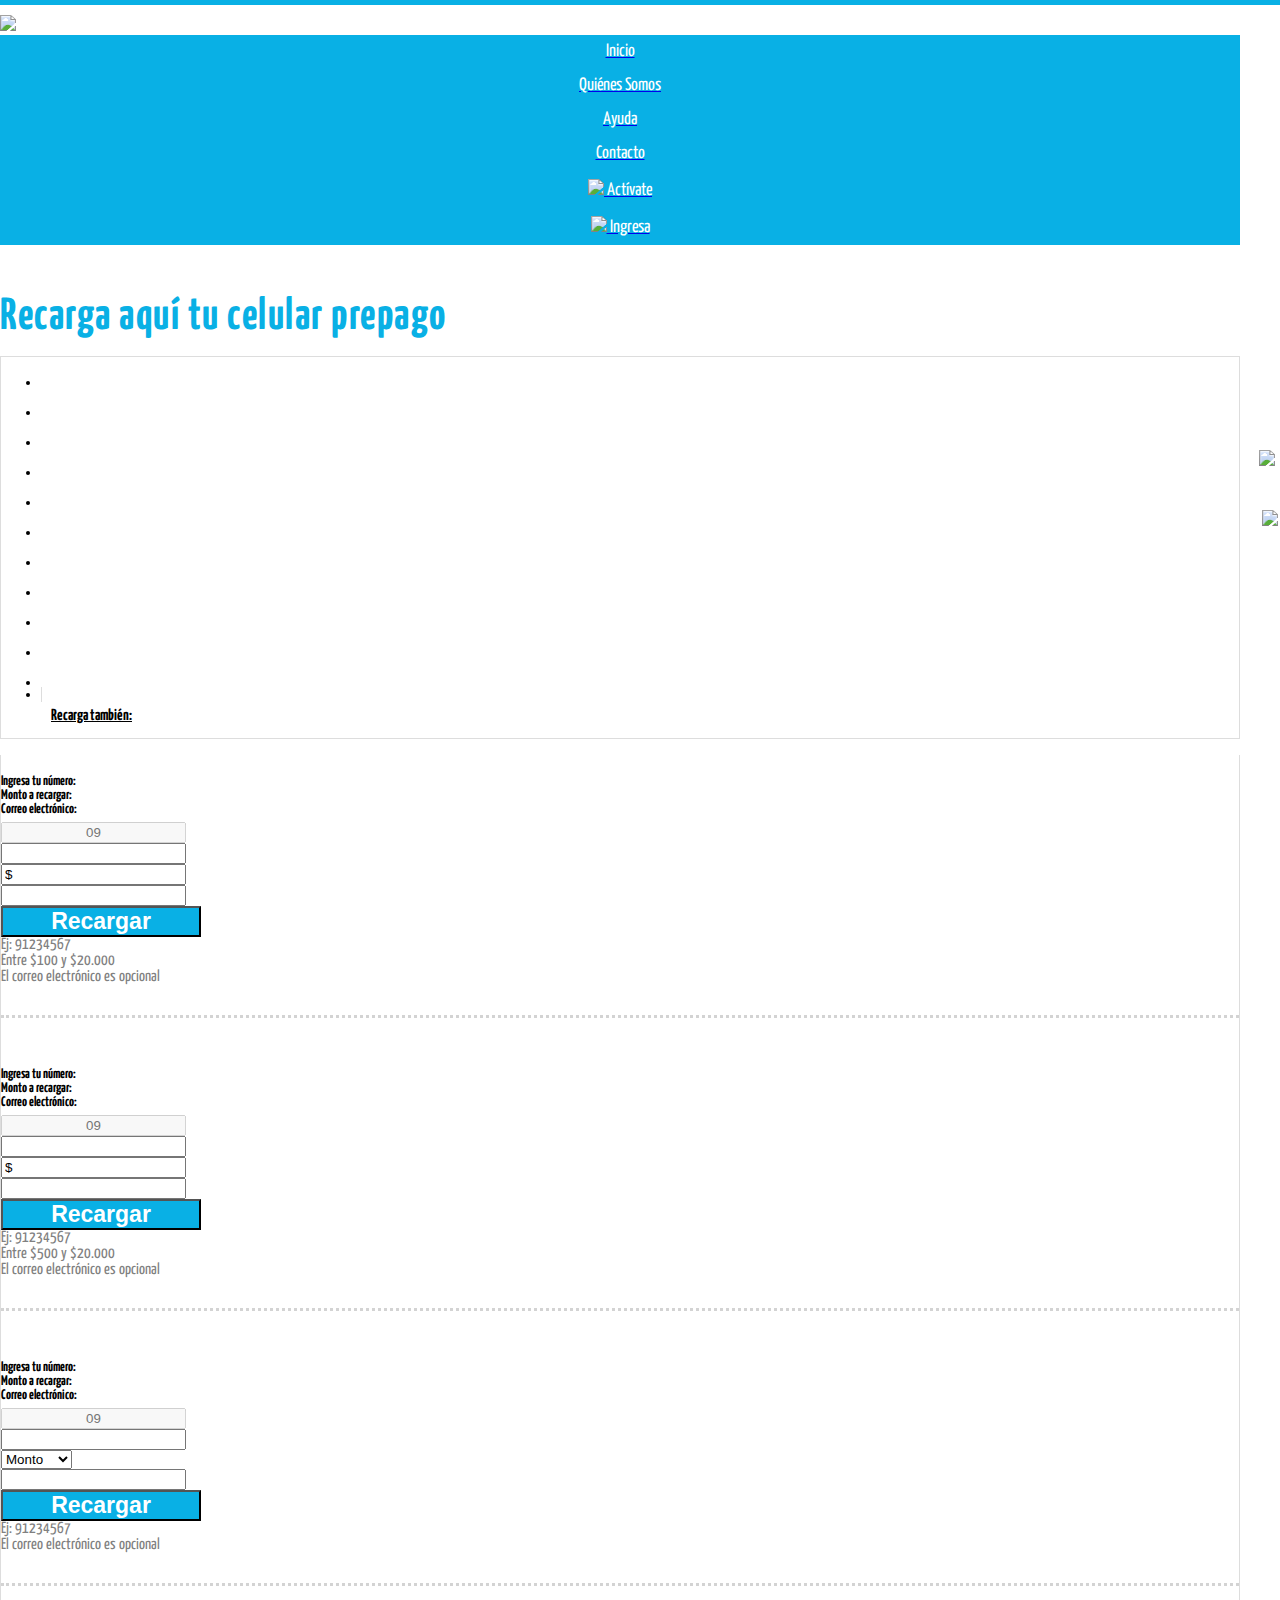
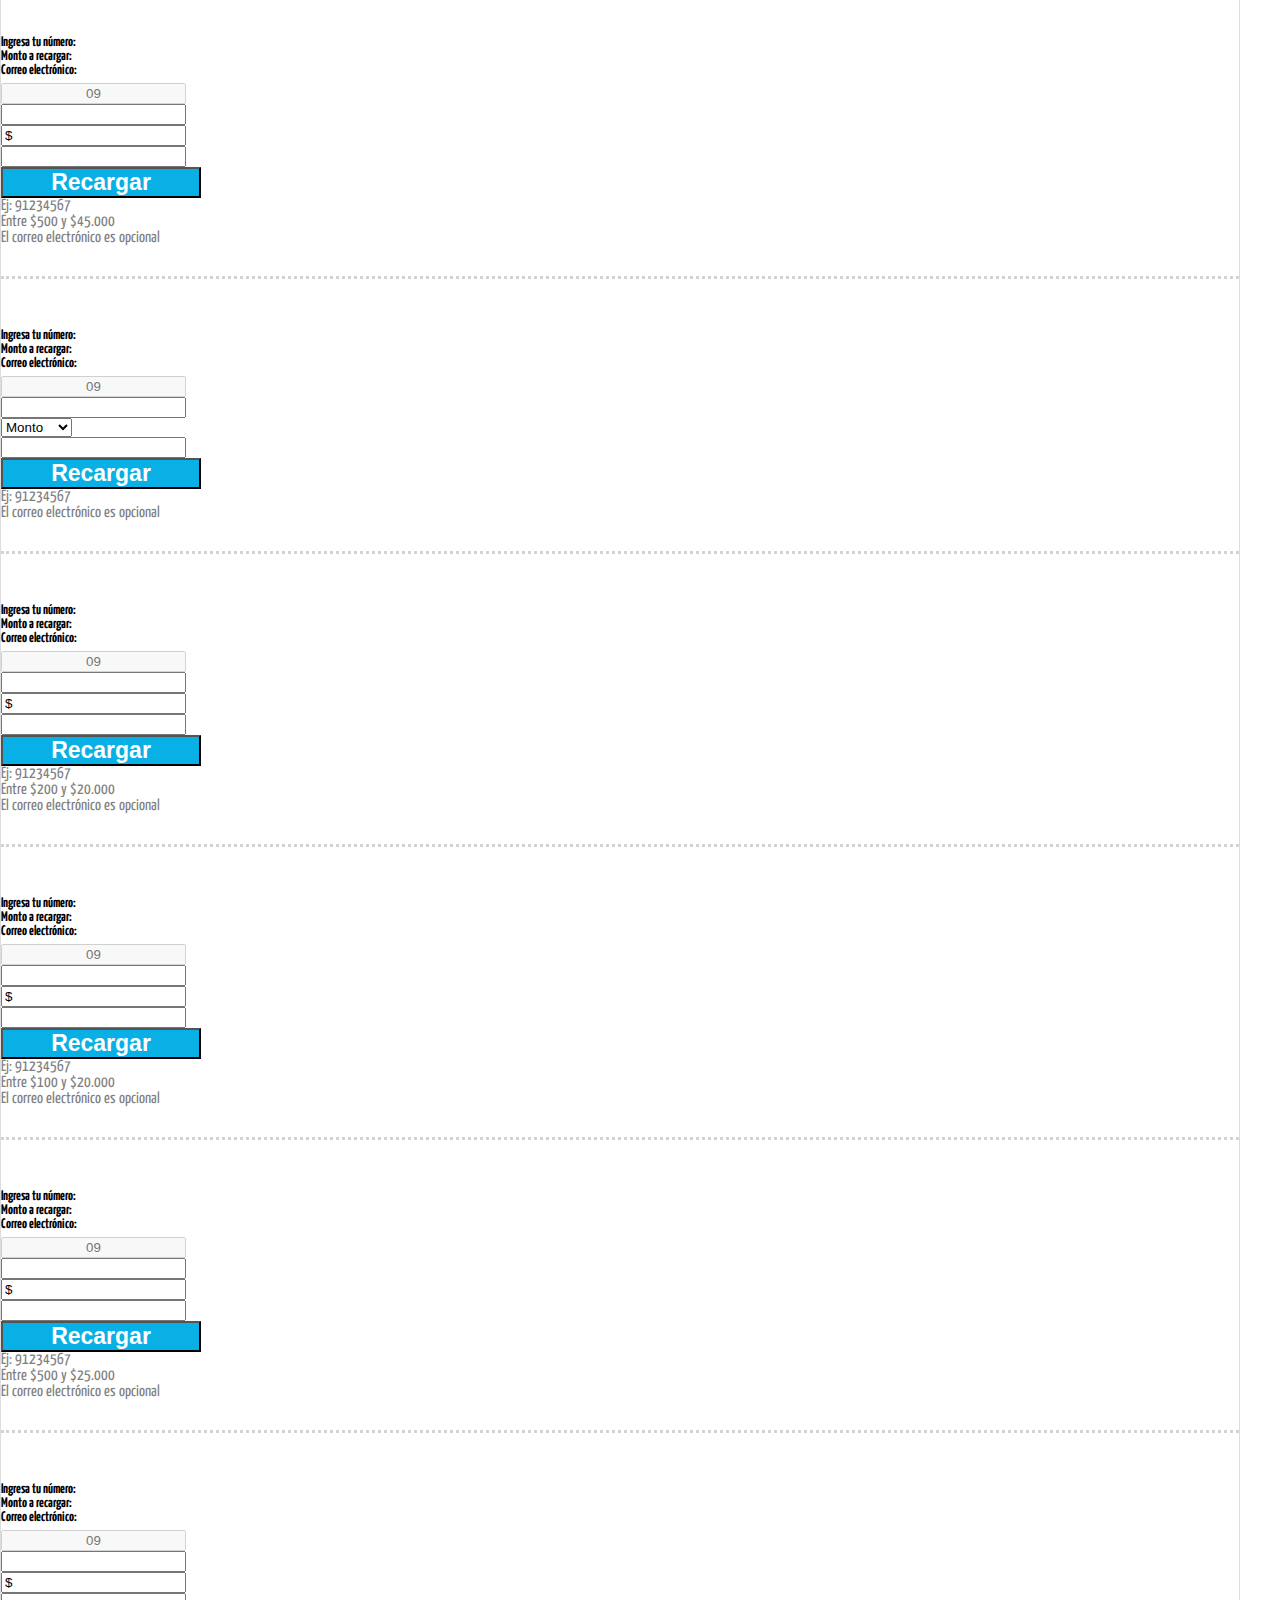
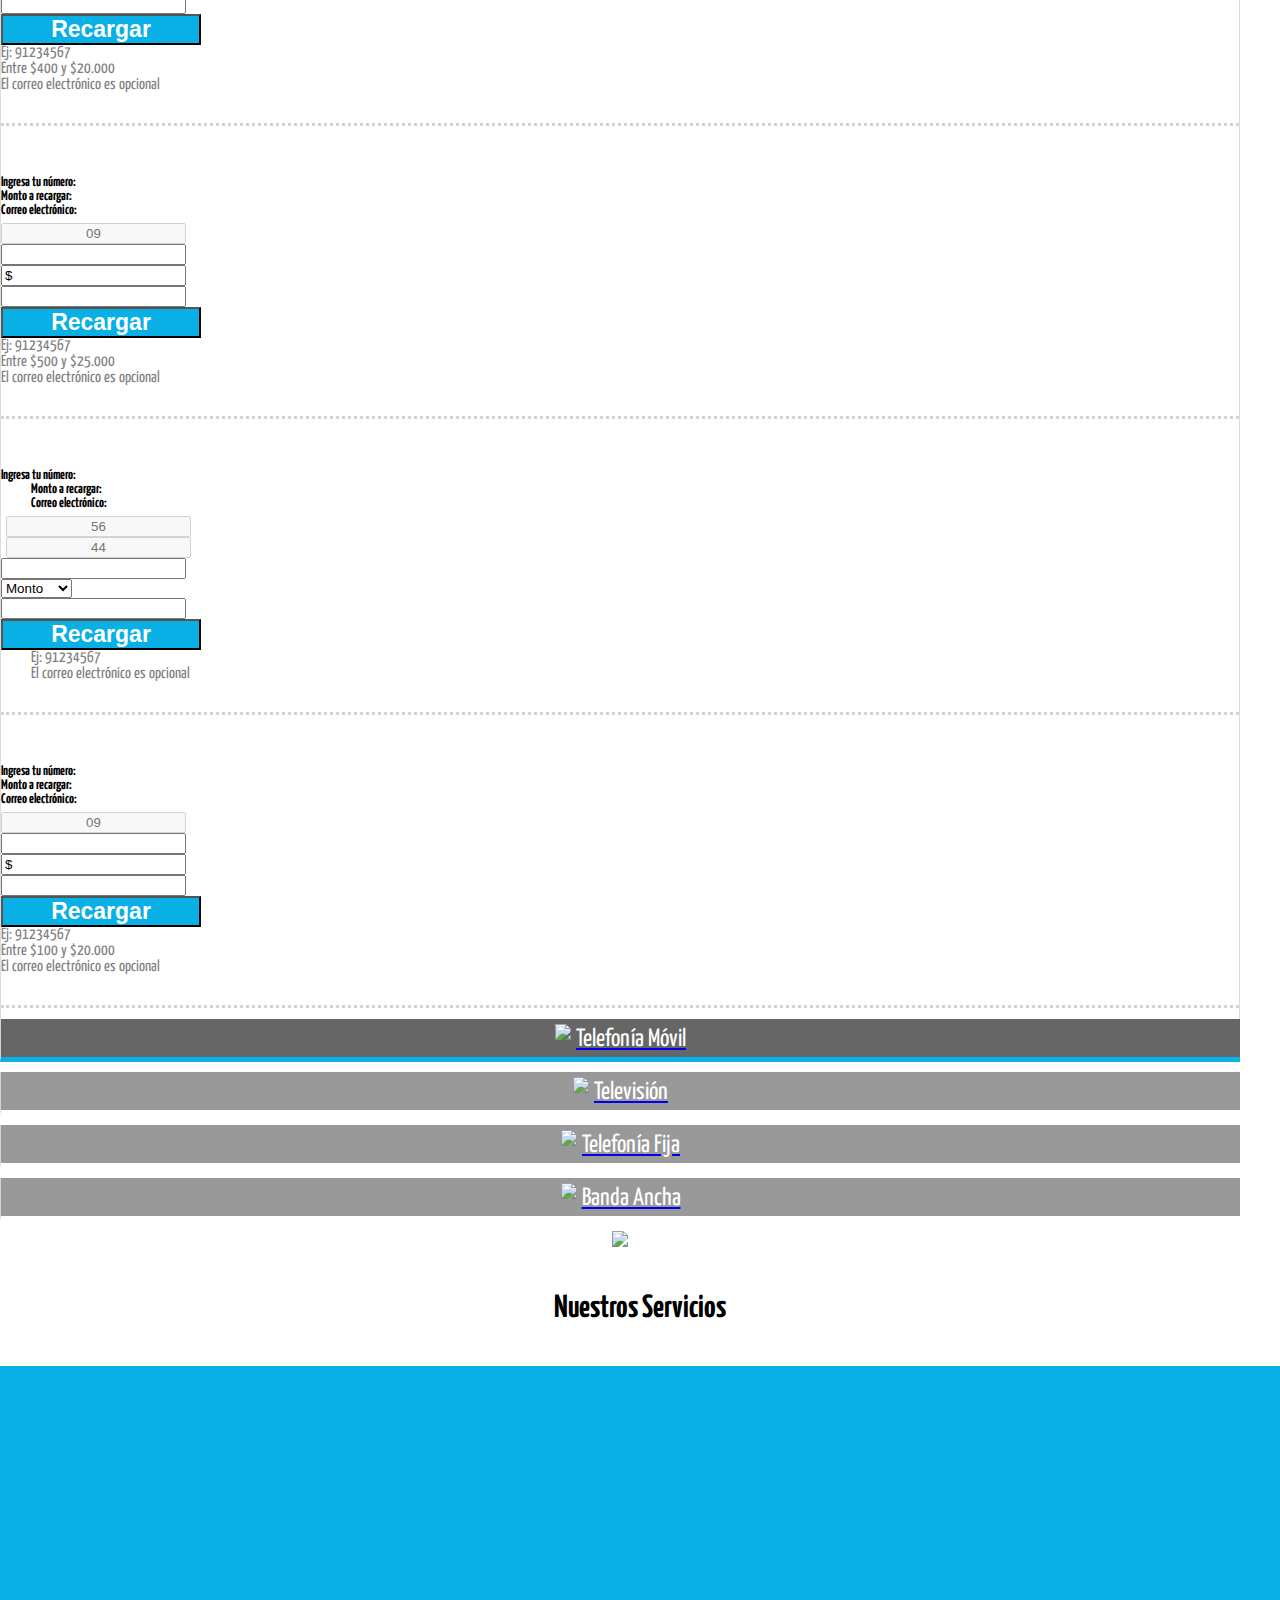
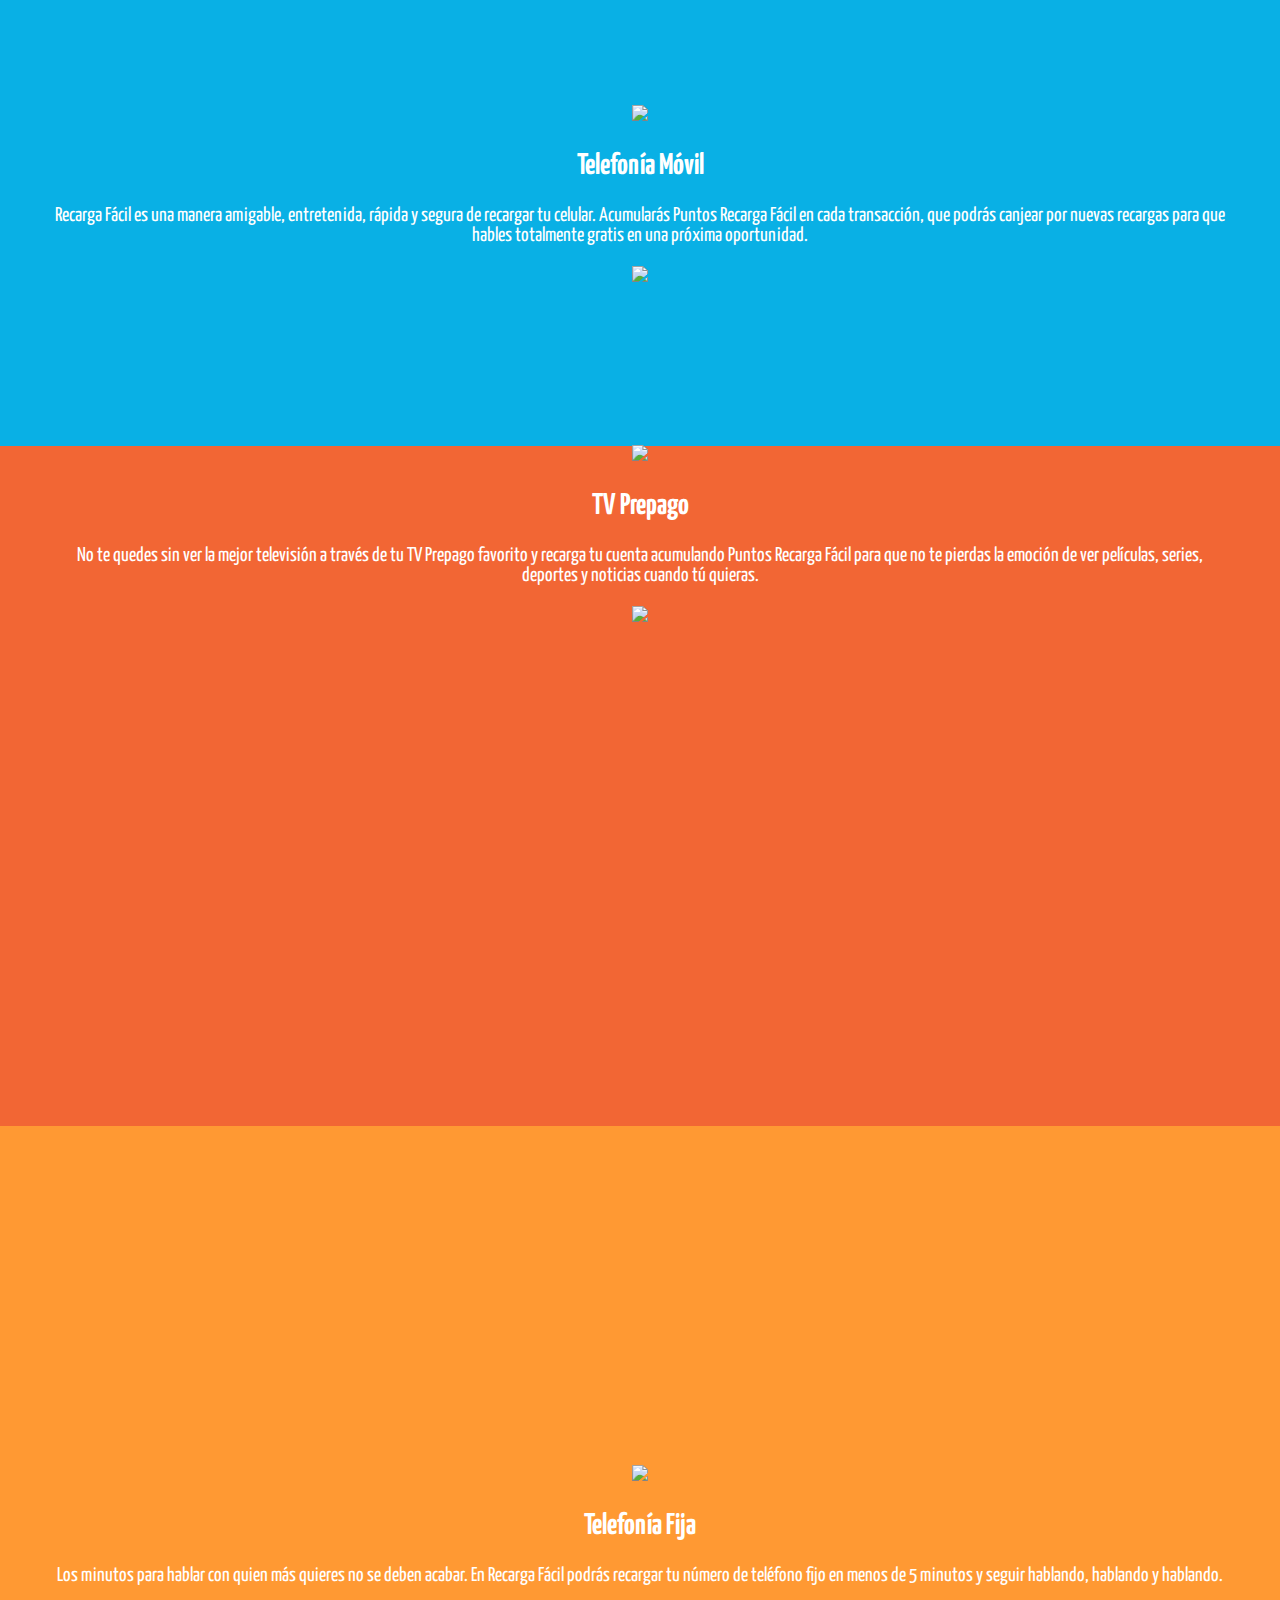
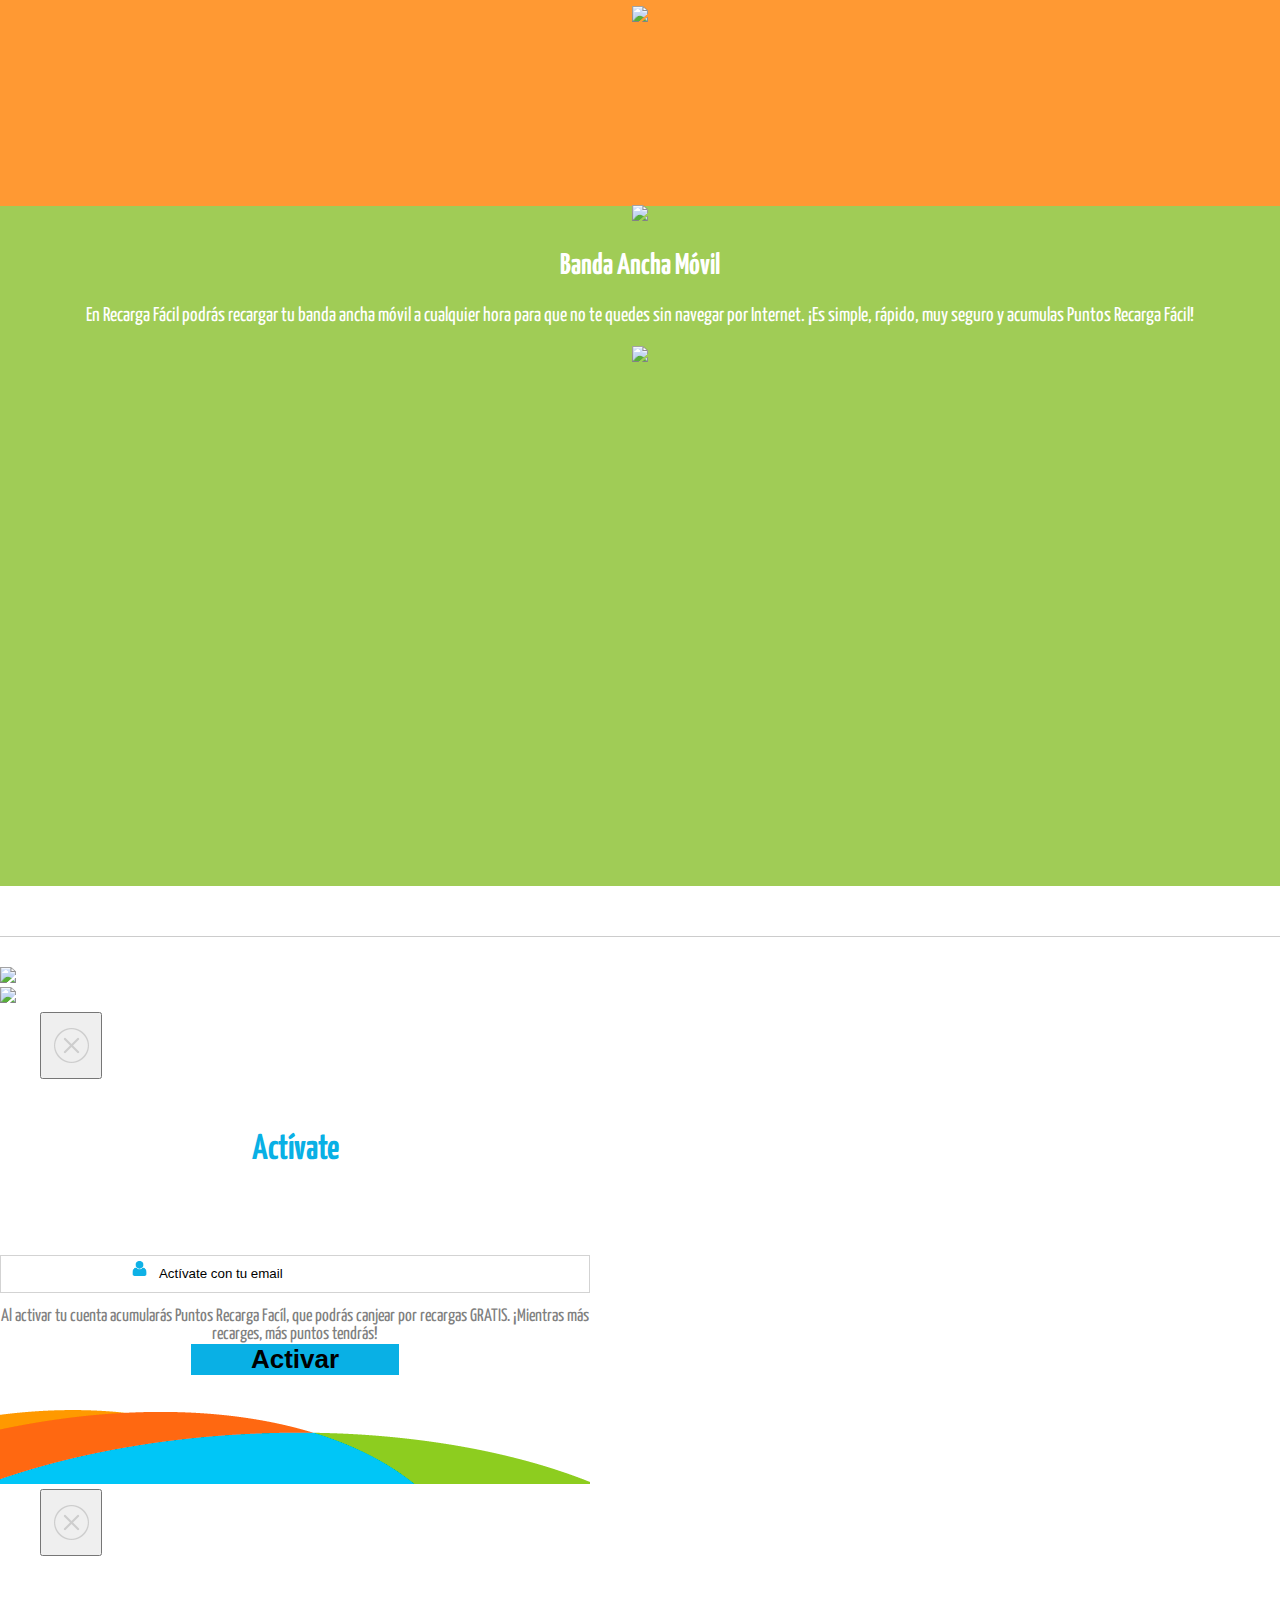
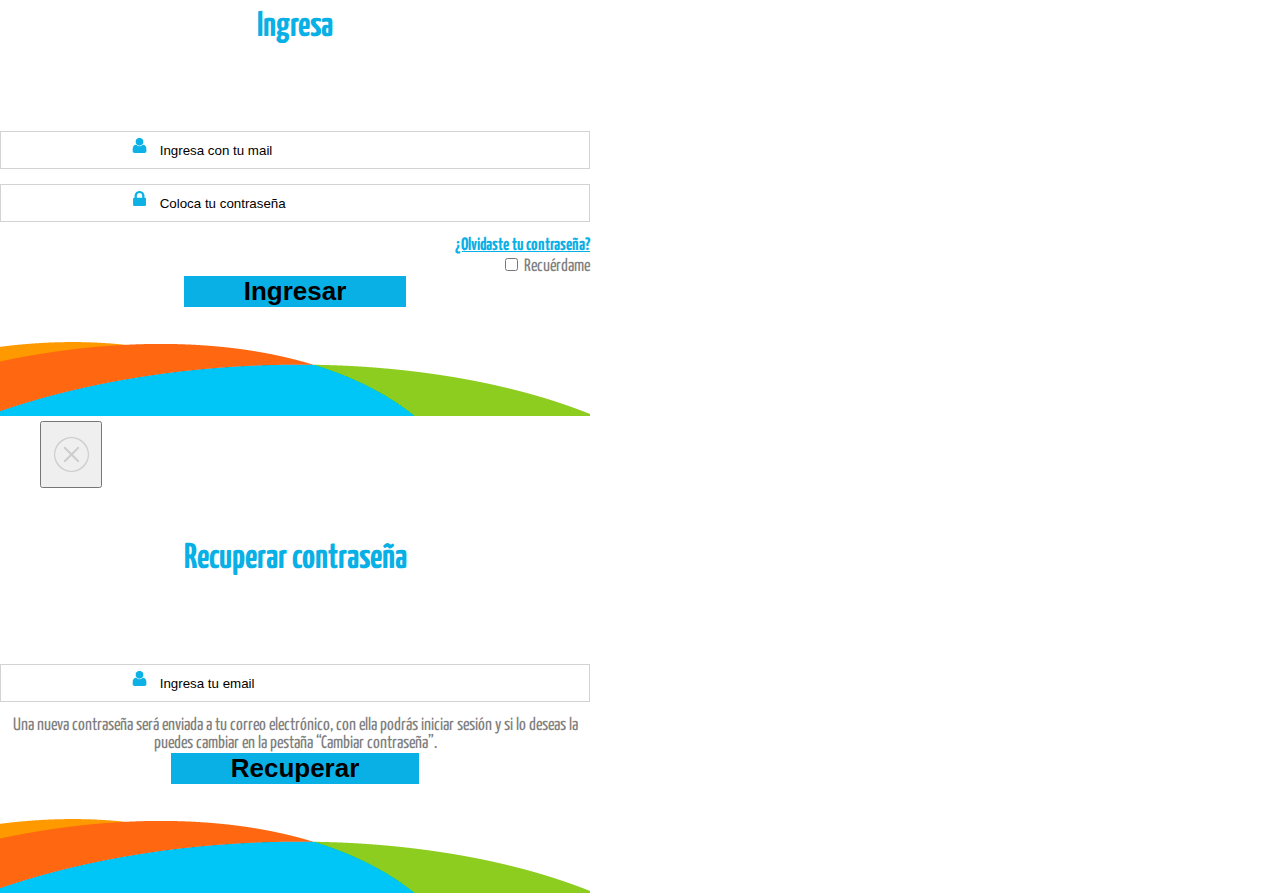
==== index.html @ 2d700281 "actualización sitio" ====
<!DOCTYPE html>
<html lang="en">
  <head>
    <meta charset="utf-8">
    <meta http-equiv="X-UA-Compatible" content="IE=edge">
    <!-- The above 3 meta tags *must* come first in the head; any other head content must come *after* these tags -->
    <title>Recarga facíl</title>
    <link rel="shortcut icon" href="favicon.ico">
     
    <!-- fuente --> 
    <link href='https://fonts.googleapis.com/css?family=Yanone+Kaffeesatz' rel='stylesheet' type='text/css'> 

    <!-- Bootstrap -->
    <link href="css/bootstrap.min.css" rel="stylesheet">
    <link href="css/estilo.css" rel="stylesheet">
    <link rel="stylesheet" href="js/bootstrap.min.js">
    <link href="/bootstrap/css/bootstrap.css" rel="stylesheet">
      <script type='text/javascript' src='/jquery/1.10.2/jquery.min.js'></script>
      <script type='text/javascript' src='/bootstrap/js/bootstrap.min.js'></script>
  
  </head>
  <body>
    <header>
    <!--  menu superior  -->
      <div class="barra_sup"></div>
        <div class="container">
        <div class="col-xs-3 img_central"><img src="imagenes/logo_header.png" width="250"></div>
        <div class="col-xs-3"></div>
        <div class="col-xs-6">
          <div class="row">
            <a href="#"><div class="col-xs-2 menu_sup">Inicio</div></a>
            <a href="#"><div class="col-xs-2 menu_sup">Quiénes Somos</div></a>
            <a href="#"><div class="col-xs-2 menu_sup">Ayuda</div></a>
            <a href="#"><div class="col-xs-2 menu_sup">Contacto</div></a>
            <a href="#myModal" data-toggle="modal" data-target="#myModal" ><div class="col-xs-2 menu_sup"><img src="imagenes/icono_activate.png" width="15"> Actívate</div></a>
            <a href="#mymodal2" data-toggle="modal" data-target="#myModal2" ><div class="col-xs-2 menu_sup"><img src="imagenes/icono_ingresa.png" width="15"> Ingresa</div></a>
          </div>
        </div>
      </div>


       
       <!--  Fin menu superior  -->

       <div class="container">
        <div class="col-xs-12 titulo1">
          Recarga aquí tu celular prepago
        </div>
      </div>
       
        <!-- menu compañias -->
       
        <div class="container">
        <div class="col-xs-12">
        <ul class="nav nav-tabs">
          <li class="active"><a href="#tab-1" class="primera" data-toggle="tab" aria-expanded="true"><div class="movistar"></div></a></li>
          <li><a href="#tab-2" data-toggle="tab"><div class="entel"></div></a></li>
          <li><a href="#tab-3" data-toggle="tab"><div class="claro"></div></a></li>
          <li><a href="#tab-4" data-toggle="tab"><div class="virgin"></div></a></li>
          <li><a href="#tab-5" data-toggle="tab"><div class="wow"></div></a></li>
          <li><a href="#tab-6" data-toggle="tab"><div class="falabella"></div></a></li>
          <li><a href="#tab-7" data-toggle="tab"><div class="vtr"></div></a></li>
          <li><a href="#tab-8" data-toggle="tab"><div class="colo"></div></a></li>
          <li><a href="#tab-9" data-toggle="tab"><div class="gtd"></div></a></li>
          <li><a href="#tab-10" data-toggle="tab"><div class="gtel"></div></a></li>
          <li><a href="#tab-11" class="ultima" data-toggle="tab"><div class="tip"></div></a></li>
          <li><a href="#tab-12" class="tambien" data-toggle="tab"><div class="directv">Recarga también: </div></a></li>
        </ul>
        
        <!-- contenidos compañias -->
          
            <div class="tab-content">
              <div class="tab-pane fade in active" id="tab-1">
                  <div class="row">
                    <div class="col-xs-1"></div>
                    <div class="col-xs-10">
                      <div class="row instruccion">
                        
                        <div class="col-xs-3">Ingresa tu número:</div>
                        <div class="col-xs-2">Monto a recargar:</div>
                        <div class="col-xs-3">Correo electrónico:</div>
                        <div class="col-xs-4"></div>
                      </div>
                      <div class="row formulario">
                       
                            <div class="col-xs-1">
                                <input class="form-control" id="disabledInput" type="text" placeholder="09" disabled>
                            </div>
                            <div class="col-xs-2">
                                <input type="text" class="form-control cel" placeholder="">
                            </div>
                            <div class="col-xs-2">
                                <input type="text" class="form-control monto_carga" value="$" placeholder="">
                            </div>
                            <div class="col-xs-4">
                                <input type="email" class="form-control mail" placeholder="">
                            </div>
                            <button type="submit" class="btn btn-recarga">Recargar</button>
                        
                      </div>
                      <div class="row instruccion_baja">
                        <div class="col-xs-1"></div>
                        <div class="col-xs-2">Ej: 91234567</div>
                        <div class="col-xs-2">Entre $100 y $20.000</div>
                        <div class="col-xs-3">El correo electrónico es opcional </div>
                        <div class="col-xs-4"></div>
                      </div>

                      <div id="includedContent"></div>

                    </div>
                    <div class="col-xs-1"></div>
                  </div>
              </div>
              <div class="tab-pane fade" id="tab-2">
                                  <div class="row">
                    <div class="col-xs-1"></div>
                    <div class="col-xs-10">
                      <div class="row instruccion">
                        
                        <div class="col-xs-3">Ingresa tu número:</div>
                        <div class="col-xs-2">Monto a recargar:</div>
                        <div class="col-xs-3">Correo electrónico:</div>
                        <div class="col-xs-4"></div>
                      </div>
                      <div class="row formulario">
                       
                            <div class="col-xs-1">
                                <input class="form-control" id="disabledInput" type="text" placeholder="09" disabled>
                            </div>
                            <div class="col-xs-2">
                                <input type="text" class="form-control cel" placeholder="">
                            </div>
                            <div class="col-xs-2">
                                <input type="text" class="form-control monto_carga" value="$" placeholder="">
                            </div>
                            <div class="col-xs-4">
                                <input type="email" class="form-control mail" placeholder="">
                            </div>
                            <button type="submit" class="btn btn-recarga">Recargar</button>
                        
                      </div>
                      <div class="row instruccion_baja">
                        <div class="col-xs-1"></div>
                        <div class="col-xs-2">Ej: 91234567</div>
                        <div class="col-xs-2">Entre $500 y $20.000</div>
                        <div class="col-xs-3">El correo electrónico es opcional </div>
                        <div class="col-xs-4"></div>
                      </div>

                      <div id="includedContent2"></div>
                      
                    </div>
                    <div class="col-xs-1"></div>
                  </div>
              </div>
              <div class="tab-pane fade" id="tab-3">
                                  <div class="row">
                    <div class="col-xs-1"></div>
                    <div class="col-xs-10">
                      <div class="row instruccion">
                        
                        <div class="col-xs-3">Ingresa tu número:</div>
                        <div class="col-xs-2">Monto a recargar:</div>
                        <div class="col-xs-3">Correo electrónico:</div>
                        <div class="col-xs-4"></div>
                      </div>
                      <div class="row formulario">
                       
                            <div class="col-xs-1">
                                <input class="form-control" id="disabledInput" type="text" placeholder="09" disabled>
                            </div>
                            <div class="col-xs-2">
                                <input type="text" class="form-control cel" placeholder="">
                            </div>
                            <div class="col-xs-2">
                                <select type="text" class="form-control monto_carga">
                                <option>Monto</option>
                                <option>$750</option>
                                <option>$1.000</option>
                                <option>$2.000</option>
                                <option>$2.500</option>
                                <option>$3.600</option>
                                <option>$5.000</option>
                                <option>$10.000</option>
                                <option>$15.000</option>
                                <option>$25.000</option>
                                </select>
                            </div>
                            <div class="col-xs-4">
                                <input type="email" class="form-control mail" placeholder="">
                            </div>
                            <button type="submit" class="btn btn-recarga">Recargar</button>
                        
                      </div>
                      <div class="row instruccion_baja">
                        <div class="col-xs-1"></div>
                        <div class="col-xs-2">Ej: 91234567</div>
                        <div class="col-xs-2"></div>
                        <div class="col-xs-3">El correo electrónico es opcional </div>
                        <div class="col-xs-4"></div>
                      </div>

                      <div id="includedContent3"></div>
                      
                    </div>
                    <div class="col-xs-1"></div>
                  </div>
              </div>
              <div class="tab-pane fade" id="tab-4">                  <div class="row">
                    <div class="col-xs-1"></div>
                    <div class="col-xs-10">
                      <div class="row instruccion">
                        
                        <div class="col-xs-3">Ingresa tu número:</div>
                        <div class="col-xs-2">Monto a recargar:</div>
                        <div class="col-xs-3">Correo electrónico:</div>
                        <div class="col-xs-4"></div>
                      </div>
                      <div class="row formulario">
                       
                            <div class="col-xs-1">
                                <input class="form-control" id="disabledInput" type="text" placeholder="09" disabled>
                            </div>
                            <div class="col-xs-2">
                                <input type="text" class="form-control cel" placeholder="">
                            </div>
                            <div class="col-xs-2">
                                <input type="text" class="form-control monto_carga" value="$" placeholder="">
                            </div>
                            <div class="col-xs-4">
                                <input type="email" class="form-control mail" placeholder="">
                            </div>
                            <button type="submit" class="btn btn-recarga">Recargar</button>
                        
                      </div>
                      <div class="row instruccion_baja">
                        <div class="col-xs-1"></div>
                        <div class="col-xs-2">Ej: 91234567</div>
                        <div class="col-xs-2">Entre $500 y $45.000</div>
                        <div class="col-xs-3">El correo electrónico es opcional </div>
                        <div class="col-xs-4"></div>
                      </div>

                      <div id="includedContent4"></div>
                      
                    </div>
                    <div class="col-xs-1"></div>
                  </div></div>
              <div class="tab-pane fade" id="tab-5">
                                  <div class="row">
                    <div class="col-xs-1"></div>
                    <div class="col-xs-10">
                      <div class="row instruccion">
                        
                        <div class="col-xs-3">Ingresa tu número:</div>
                        <div class="col-xs-2">Monto a recargar:</div>
                        <div class="col-xs-3">Correo electrónico:</div>
                        <div class="col-xs-4"></div>
                      </div>
                      <div class="row formulario">
                       
                            <div class="col-xs-1">
                                <input class="form-control" id="disabledInput" type="text" placeholder="09" disabled>
                            </div>
                            <div class="col-xs-2">
                                <input type="text" class="form-control cel" placeholder="">
                            </div>
                            <div class="col-xs-2">
                                <select type="text" class="form-control monto_carga">
                                <option>Monto</option>
                                <option>$1.000</option>
                                <option>$3.000</option>
                                <option>$4.000</option>
                                <option>$5.000</option>
                                <option>$7.000</option>
                                <option>$10.000</option>
                                <option>$12.000</option>
                                <option>$15.000</option>
                                <option>$20.000</option>
                                <option>$25.000</option>
                                <option>$30.000</option>
                                </select>
                            </div>
                            <div class="col-xs-4">
                                <input type="email" class="form-control mail" placeholder="">
                            </div>
                            <button type="submit" class="btn btn-recarga">Recargar</button>
                        
                      </div>
                      <div class="row instruccion_baja">
                        <div class="col-xs-1"></div>
                        <div class="col-xs-2">Ej: 91234567</div>
                        <div class="col-xs-2"></div>
                        <div class="col-xs-3">El correo electrónico es opcional </div>
                        <div class="col-xs-4"></div>
                      </div>

                      <div id="includedContent5"></div>
                      
                    </div>
                    <div class="col-xs-1"></div>
                  </div>
              </div>
              <div class="tab-pane fade" id="tab-6">
                                  <div class="row">
                    <div class="col-xs-1"></div>
                    <div class="col-xs-10">
                      <div class="row instruccion">
                        
                        <div class="col-xs-3">Ingresa tu número:</div>
                        <div class="col-xs-2">Monto a recargar:</div>
                        <div class="col-xs-3">Correo electrónico:</div>
                        <div class="col-xs-4"></div>
                      </div>
                      <div class="row formulario">
                       
                            <div class="col-xs-1">
                                <input class="form-control" id="disabledInput" type="text" placeholder="09" disabled>
                            </div>
                            <div class="col-xs-2">
                                <input type="text" class="form-control cel" placeholder="">
                            </div>
                            <div class="col-xs-2">
                                <input type="text" class="form-control monto_carga" value="$" placeholder="">
                            </div>
                            <div class="col-xs-4">
                                <input type="email" class="form-control mail" placeholder="">
                            </div>
                            <button type="submit" class="btn btn-recarga">Recargar</button>
                        
                      </div>
                      <div class="row instruccion_baja">
                        <div class="col-xs-1"></div>
                        <div class="col-xs-2">Ej: 91234567</div>
                        <div class="col-xs-2">Entre $200 y $20.000</div>
                        <div class="col-xs-3">El correo electrónico es opcional </div>
                        <div class="col-xs-4"></div>
                      </div>

                      <div id="includedContent6"></div>
                      
                    </div>
                    <div class="col-xs-1"></div>
                  </div>
              </div>
              <div class="tab-pane fade" id="tab-7">                  <div class="row">
                    <div class="col-xs-1"></div>
                    <div class="col-xs-10">
                      <div class="row instruccion">
                        
                        <div class="col-xs-3">Ingresa tu número:</div>
                        <div class="col-xs-2">Monto a recargar:</div>
                        <div class="col-xs-3">Correo electrónico:</div>
                        <div class="col-xs-4"></div>
                      </div>
                      <div class="row formulario">
                       
                            <div class="col-xs-1">
                                <input class="form-control" id="disabledInput" type="text" placeholder="09" disabled>
                            </div>
                            <div class="col-xs-2">
                                <input type="text" class="form-control cel" placeholder="">
                            </div>
                            <div class="col-xs-2">
                                <input type="text" class="form-control monto_carga" value="$" placeholder="">
                            </div>
                            <div class="col-xs-4">
                                <input type="email" class="form-control mail" placeholder="">
                            </div>
                            <button type="submit" class="btn btn-recarga">Recargar</button>
                        
                      </div>
                      <div class="row instruccion_baja">
                        <div class="col-xs-1"></div>
                        <div class="col-xs-2">Ej: 91234567</div>
                        <div class="col-xs-2">Entre $100 y $20.000</div>
                        <div class="col-xs-3">El correo electrónico es opcional </div>
                        <div class="col-xs-4"></div>
                      </div>

                      <div id="includedContent7"></div>
                      
                    </div>
                    <div class="col-xs-1"></div>
                  </div>
                  </div>
              <div class="tab-pane fade" id="tab-8">
                                  <div class="row">
                    <div class="col-xs-1"></div>
                    <div class="col-xs-10">
                      <div class="row instruccion">
                        
                        <div class="col-xs-3">Ingresa tu número:</div>
                        <div class="col-xs-2">Monto a recargar:</div>
                        <div class="col-xs-3">Correo electrónico:</div>
                        <div class="col-xs-4"></div>
                      </div>
                      <div class="row formulario">
                       
                            <div class="col-xs-1">
                                <input class="form-control" id="disabledInput" type="text" placeholder="09" disabled>
                            </div>
                            <div class="col-xs-2">
                                <input type="text" class="form-control cel" placeholder="">
                            </div>
                            <div class="col-xs-2">
                                <input type="text" class="form-control monto_carga" value="$" placeholder="">
                            </div>
                            <div class="col-xs-4">
                                <input type="email" class="form-control mail" placeholder="">
                            </div>
                            <button type="submit" class="btn btn-recarga">Recargar</button>
                        
                      </div>
                      <div class="row instruccion_baja">
                        <div class="col-xs-1"></div>
                        <div class="col-xs-2">Ej: 91234567</div>
                        <div class="col-xs-2">Entre $500 y $25.000</div>
                        <div class="col-xs-3">El correo electrónico es opcional </div>
                        <div class="col-xs-4"></div>
                      </div>

                      <div id="includedContent8"></div>
                      
                    </div>
                    <div class="col-xs-1"></div>
                  </div>
              </div>
              <div class="tab-pane fade" id="tab-9">                  <div class="row">
                    <div class="col-xs-1"></div>
                    <div class="col-xs-10">
                      <div class="row instruccion">
                        
                        <div class="col-xs-3">Ingresa tu número:</div>
                        <div class="col-xs-2">Monto a recargar:</div>
                        <div class="col-xs-3">Correo electrónico:</div>
                        <div class="col-xs-4"></div>
                      </div>
                      <div class="row formulario">
                       
                            <div class="col-xs-1">
                                <input class="form-control" id="disabledInput" type="text" placeholder="09" disabled>
                            </div>
                            <div class="col-xs-2">
                                <input type="text" class="form-control cel" placeholder="">
                            </div>
                            <div class="col-xs-2">
                                <input type="text" class="form-control monto_carga" value="$" placeholder="">
                            </div>
                            <div class="col-xs-4">
                                <input type="email" class="form-control mail" placeholder="">
                            </div>
                            <button type="submit" class="btn btn-recarga">Recargar</button>
                        
                      </div>
                      <div class="row instruccion_baja">
                        <div class="col-xs-1"></div>
                        <div class="col-xs-2">Ej: 91234567</div>
                        <div class="col-xs-2">Entre $400 y $20.000</div>
                        <div class="col-xs-3">El correo electrónico es opcional </div>
                        <div class="col-xs-4"></div>
                      </div>

                      <div id="includedContent9"></div>
                      
                    </div>
                    <div class="col-xs-1"></div>
                  </div>
                  </div>
             <div class="tab-pane fade" id="tab-10">
                                 <div class="row">
                    <div class="col-xs-1"></div>
                    <div class="col-xs-10">
                      <div class="row instruccion">
                        
                        <div class="col-xs-3">Ingresa tu número:</div>
                        <div class="col-xs-2">Monto a recargar:</div>
                        <div class="col-xs-3">Correo electrónico:</div>
                        <div class="col-xs-4"></div>
                      </div>
                      <div class="row formulario">
                       
                            <div class="col-xs-1">
                                <input class="form-control" id="disabledInput" type="text" placeholder="09" disabled>
                            </div>
                            <div class="col-xs-2">
                                <input type="text" class="form-control cel" placeholder="">
                            </div>
                            <div class="col-xs-2">
                                <input type="text" class="form-control monto_carga" value="$" placeholder="">
                            </div>
                            <div class="col-xs-4">
                                <input type="email" class="form-control mail" placeholder="">
                            </div>
                            <button type="submit" class="btn btn-recarga">Recargar</button>
                        
                      </div>
                      <div class="row instruccion_baja">
                        <div class="col-xs-1"></div>
                        <div class="col-xs-2">Ej: 91234567</div>
                        <div class="col-xs-2">Entre $500 y $25.000</div>
                        <div class="col-xs-3">El correo electrónico es opcional </div>
                        <div class="col-xs-4"></div>
                      </div>

                      <div id="includedContent10"></div>
                      
                    </div>
                    <div class="col-xs-1"></div>
                  </div>
             </div>
             <div class="tab-pane fade" id="tab-11">
                                 <div class="row">
                    <div class="col-xs-1"></div>
                    <div class="col-xs-10">
                      <div class="row instruccion">
                        
                        <div class="col-xs-3 sin_padding">Ingresa tu número:</div>
                        <div class="col-xs-2 pad_extrta">Monto a recargar:</div>
                        <div class="col-xs-3 pad_extrta">Correo electrónico:</div>
                        <div class="col-xs-4"></div>
                      </div>
                      <div class="row formulario">
                       
                            <div class="col-xs-1 pequeno1">
                                <input class="form-control" id="disabledInput" type="text" placeholder="56" disabled>
                            </div>
                            <div class="col-xs-1 pequeno1">
                                <input class="form-control" id="disabledInput" type="text" placeholder="44" disabled>
                            </div>
                            <div class="col-xs-2">
                                <input type="text" class="form-control cel" placeholder="">
                            </div>
                            <div class="col-xs-2">
                                <select type="text" class="form-control monto_carga">
                                <option>Monto</option>
                                <option>$1.000</option>
                                <option>$2.000</option>
                                <option>$3.000</option>
                                <option>$4.000</option>
                                <option>$5.000</option>
                                <option>$6.000</option>
                                <option>$7.000</option>
                                <option>$8.000</option>
                                <option>$9.000</option>
                                <option>$10.000</option>
                                </select>
                            </div>
                            <div class="col-xs-4">
                                <input type="email" class="form-control mail" placeholder="">
                            </div>
                            <button type="submit" class="btn btn-recarga">Recargar</button>
                        
                      </div>
                      <div class="row instruccion_baja">
                        <div class="col-xs-1"></div>
                        <div class="col-xs-2 pad_extrta">Ej: 91234567</div>
                        <div class="col-xs-2"></div>
                        <div class="col-xs-3 pad_extrta">El correo electrónico es opcional </div>
                        <div class="col-xs-4"></div>
                      </div>

                      <div id="includedContent11"></div>
                      
                    </div>
                    <div class="col-xs-1"></div>
                  </div>
             </div>
             <div class="tab-pane fade" id="tab-12">
                                 <div class="row">
                    <div class="col-xs-1"></div>
                    <div class="col-xs-10">
                      <div class="row instruccion">
                        
                        <div class="col-xs-3">Ingresa tu número:</div>
                        <div class="col-xs-2">Monto a recargar:</div>
                        <div class="col-xs-3">Correo electrónico:</div>
                        <div class="col-xs-4"></div>
                      </div>
                      <div class="row formulario">
                       
                            <div class="col-xs-1">
                                <input class="form-control" id="disabledInput" type="text" placeholder="09" disabled>
                            </div>
                            <div class="col-xs-2">
                                <input type="text" class="form-control cel" placeholder="">
                            </div>
                            <div class="col-xs-2">
                                <input type="text" class="form-control monto_carga" value="$" placeholder="">
                            </div>
                            <div class="col-xs-4">
                                <input type="email" class="form-control mail" placeholder="">
                            </div>
                            <button type="submit" class="btn btn-recarga">Recargar</button>
                        
                      </div>
                      <div class="row instruccion_baja">
                        <div class="col-xs-1"></div>
                        <div class="col-xs-2">Ej: 91234567</div>
                        <div class="col-xs-2">Entre $100 y $20.000</div>
                        <div class="col-xs-3">El correo electrónico es opcional </div>
                        <div class="col-xs-4"></div>
                      </div>

                      <div id="includedContent12"></div>
                      
                    </div>
                    <div class="col-xs-1"></div>
                  </div>
             </div>
           </div>
        </div>
      </div>
      
    </header>


<a class='flotante twitter' href='#' ><img src="imagenes/logo_twitter.png" height="13"></a>
<a class='flotante facebook' href='#' ><img src="imagenes/logo_face.png" height="20"></a>

<!-- boton compañias -->

<div class="container compa">
  <a href="#"><div class="col-xs-3 btn_serv hover"><img src="imagenes/icono_celular.png" height="30">Telefonía Móvil</div></a>
  <a href="#"><div class="col-xs-3 btn_serv"><img src="imagenes/icono_tv.png" height="30">Televisión</div></a>
  <a href="#"><div class="col-xs-3 btn_serv"><img src="imagenes/icono_telefono.png" height="30">Telefonía Fija</div></a>
  <a href="#"><div class="col-xs-3 btn_serv"><img src="imagenes/icono_banda_acha.png" height="30">Banda Ancha</div></a>
</div>



    <div class="container">
      <div class="col-xs-12 tit_servicios"><img src="imagenes/iconos_medios_pago.png"></div>
    </div>
    <div class="container centrar">
      <div class="col-xs-12 tit_servicios"><h1>Nuestros Servicios</h1></div>
    </div>

<!--servicios-->
    
    <div class="row servicios">
      <div class="col-xs-1 movil cuadrado"></div>
      <div class="col-xs-5 movil cuadrado">
        <img class="img_sube" src="imagenes/burbuja_movil.png">
        <br><h2>Telefonía Móvil</h2><p>Recarga Fácil es una manera amigable, entretenida, rápida y segura de recargar tu celular. Acumularás Puntos Recarga Fácil en cada transacción, que podrás canjear por nuevas recargas para que hables totalmente gratis en una próxima oportunidad.</p>
        <img src="imagenes/iconos_telefonia-movil.png">
      </div>
      <div class="col-xs-5 prepago cuadrado"><img class="img_sube" src="imagenes/burbuja_tv.png"><br><h2>TV Prepago</h2><p>No te quedes sin ver la mejor televisión a través de tu TV Prepago favorito y recarga tu cuenta acumulando Puntos Recarga Fácil para que no te pierdas la emoción de ver películas, series, deportes y noticias 
      cuando tú quieras.</p>
        <img src="imagenes/iconos_tv-prepago.png">
      </div>
      <div class="col-xs-1 prepago cuadrado"></div>
    </div>

    <div class="row servicios">
      <div class="col-xs-1 fija cuadrado"></div>
      <div class="col-xs-5 fija cuadrado"><img class="img_sube" src="imagenes/burbuja_telefonia-fija.png"><br><h2>Telefonía Fija</h2><p>Los minutos para hablar con quien más quieres no se deben acabar. En Recarga Fácil podrás recargar tu número de teléfono fijo en menos de 5 minutos y seguir hablando, hablando y hablando.</p>
       <img src="imagenes/iconos_telefonia-fija.png">
      </div>
      <div class="col-xs-5 ancha cuadrado"><img class="img_sube" src="imagenes/burbuja_banda-ancha.png"><br><h2>Banda Ancha Móvil</h2><p>En Recarga Fácil podrás recargar tu banda ancha móvil a cualquier hora para que no te quedes sin navegar por Internet. ¡Es simple, rápido, muy seguro y acumulas Puntos Recarga Fácil!</p>
        <img src="imagenes/iconos_banda_ancha.png">
      </div>
      <div class="col-xs-1 ancha cuadrado"></div>
    </div>

<!-- Fin servicios -->
    
    <footer>
      <div class="container">
        <div class="col-xs-3"><img src="imagenes/logo_footer.png"></div>
        <div class="col-xs-6"></div>
        <div class="col-xs-3"><img src="imagenes/logo_multicaja_footer.png"></div>
      </div>
    </footer>


<!-- Modal Actívate -->
      <div class="modal fade" id="myModal" tabindex="-1" role="dialog" aria-labelledby="myModalLabel">
        <div class="modal-dialog" role="document">
          <div class="modal-content">
            <div class="modal-header">
              <button type="button" class="close" data-dismiss="modal" aria-label="Close"><img src="imagenes/btn_cerrar.png"></button>
              <h4 class="modal-title" id="myModalLabel">Actívate</h4>
            </div>
            <div class="modal-body">
              <div class="act_mail">
                <div class="row">
                  <div class="col-xs-2"></div>
                  <div class="col-xs-8 sub_tit_mod"><img src="imagenes/icono_mail.png" height="15"><input type="text" name="activate" value=" Actívate con tu email" class="im_activa" ></div>
                  <div class="col-xs-2"></div>
                </div>
              </div>
              <div class="row">
                  <div class="col-xs-2"></div>
                  <div class="col-sm-8 contenido_mod">Al activar tu cuenta acumularás Puntos Recarga Facíl, que podrás canjear por recargas GRATIS. ¡Mientras más recarges, más puntos tendrás!</div>
                  <div class="col-xs-2"></div>
              </div>
            </div>
            <div class="modal-footer">
              <button type="button" class="btn btn-primary">Activar</button>
            </div>
          </div>
        </div>
      </div>

<!-- Modal Ingresa -->
      <div class="modal fade" id="myModal2" tabindex="-1" role="dialog" aria-labelledby="myModalLabel">
        <div class="modal-dialog" role="document">
          <div class="modal-content">
            <div class="modal-header">
              <button type="button" class="close" data-dismiss="modal" aria-label="Close"><img src="imagenes/btn_cerrar.png"></button>
              <h4 class="modal-title" id="myModalLabel">Ingresa</h4>
            </div>
            <div class="modal-body">
              <div class="act_mail">
                <div class="row">
                  <div class="col-xs-2"></div>
                  <div class="col-xs-8 sub_tit_mod"><img src="imagenes/icono_mail.png" height="15"><input type="text" name="activate" value=" Ingresa con tu mail" class="im_activa" ></div>
                  <div class="col-xs-2"></div>
                </div>
                <div class="row">
                  <div class="col-xs-2"></div>
                  <div class="col-xs-8 sub_tit_mod pass"><img src="imagenes/icono_candado.png" height="15"><input type="text" name="activate" value=" Coloca tu contraseña" class="im_activa" ></div>
                  <div class="col-xs-2"></div>
                </div>
                <div class="row">
                  <div class="col-xs-6"></div>
                  <div class="col-xs-4 lost_pass">
                    <div class="col-xs-12 lost_pass"><a href="#myModal3" data-toggle="modal" data-target="#myModal3" data-dismiss="modal" ><b>¿Olvidaste tu contraseña?</b></a></div>
                    <div class="col-xs-12 lost_pass"><label class="recuerdame"><input type="checkbox" value=""> Recuérdame</label></div>
                  </div>
                  <div class="col-xs-2"></div>
                </div>
              </div>
            </div>
            <div class="modal-footer">
              <button type="button" class="btn btn-primary">Ingresar</button>
            </div>
          </div>
        </div>
      </div>

<!-- Modal Recupera -->
      <div class="modal fade" id="myModal3" tabindex="-1" role="dialog" aria-labelledby="myModalLabel">
        <div class="modal-dialog" role="document">
          <div class="modal-content">
            <div class="modal-header">
              <button type="button" class="close" data-dismiss="modal" aria-label="Close"><img src="imagenes/btn_cerrar.png"></button>
              <h4 class="modal-title" id="myModalLabel">Recuperar contraseña</h4>
            </div>
            <div class="modal-body">
              <div class="act_mail">
                <div class="row">
                  <div class="col-xs-2"></div>
                  <div class="col-xs-8 sub_tit_mod"><img src="imagenes/icono_mail.png" height="15"><input type="text" name="activate" value=" Ingresa tu email" class="im_activa" ></div>
                  <div class="col-xs-2"></div>
                </div>
              </div>
              <div class="row">
                  <div class="col-xs-2"></div>
                  <div class="col-sm-8 contenido_mod">Una nueva contraseña será enviada a tu correo electrónico, con ella podrás iniciar sesión y si lo deseas la puedes cambiar en la pestaña “Cambiar contraseña”.</div>
                  <div class="col-xs-2"></div>
              </div>
            </div>
            <div class="modal-footer">
              <button type="button" class="btn btn-primary">Recuperar</button>
            </div>
          </div>
        </div>
      </div>


    <!-- JS -->
    <script src="js/bootstrap-select.js"></script>
    <script src="js/jquery.js"></script>
    <script src="https://ajax.googleapis.com/ajax/libs/jquery/1.11.3/jquery.min.js"></script>
    <script src="js/bootstrap.min.js"></script>
    <script>
        $(function () {
        $('[data-toggle="tooltip"]').tooltip()
        })
    </script>
    <script> 
      $(function(){
      $("#includedContent").load("canjea.html"); 
      });
    </script>
    <script> 
      $(function(){
      $("#includedContent2").load("canjea.html"); 
      });
    </script>
        <script> 
      $(function(){
      $("#includedContent3").load("canjea.html"); 
      });
    </script>
        <script> 
      $(function(){
      $("#includedContent4").load("canjea.html"); 
      });
    </script> 
        <script> 
      $(function(){
      $("#includedContent5").load("canjea.html"); 
      });
    </script> 
        <script> 
      $(function(){
      $("#includedContent6").load("canjea.html"); 
      });
    </script> 
        <script> 
      $(function(){
      $("#includedContent7").load("canjea.html"); 
      });
    </script> 
        <script> 
      $(function(){
      $("#includedContent8").load("canjea.html"); 
      });
    </script> 
        <script> 
      $(function(){
      $("#includedContent9").load("canjea.html"); 
      });
    </script> 
        <script> 
      $(function(){
      $("#includedContent10").load("canjea.html"); 
      });
    </script> 
        <script> 
      $(function(){
      $("#includedContent11").load("canjea.html"); 
      });
    </script> 
        <script> 
      $(function(){
      $("#includedContent12").load("canjea.html"); 
      });
    </script>
    <script>
      $('#myModal').on('shown.bs.modal', function () {
      $('#myInput').focus()
      })
    </script>
    <script>
      $('#myModal2').on('shown.bs.modal', function () {
      $('#myInput').focus()
      })
    </script>
    <script>
      $('#myModal3').on('shown.bs.modal', function () {
      $('#myInput').focus()
      })
    </script>

  </body>
</html>
---- css/estilo.css ----
body {
	margin: 0px auto;
	font-family: 'Yanone Kaffeesatz', sans-serif;
	min-width: 1240px;
}

footer {
	margin-top: 50px;
	border-top: 1px solid #cccccc;
	padding-top: 30px;
}

.container {
	 max-width: none !important;
	 width: 1240px;	
}

.centrar {

	margin: 0px auto;
}
.menu_celulares {
	padding: 0px 30px;
}

header {
	background-image: url("../imagenes/fondo_header1.png");
}
.img_central {
	margin-top: 10px;
	padding-left: 0px;
}
.barra_sup {
	height: 5px;
	background: #09B0E5;
}
.menu_sup {
	background-color: #09B0E5;
	color: white;
	font-size: 18px;
	text-align: center;
	text-decoration: none;
	padding: 8px 0px;
	vertical-align:text-bottom;
}

.menu_sup.activo {
	background-color: #508cb6;
}

a:hover .menu_sup {
	background-color: #508cb6;
}
.titulo1{
	color: #09B0E5;
	margin-top: 50px;
	font-weight: bold;
	font-size: 45px;
	letter-spacing: 1.5px;
}

.servicios {
	color: white;
	text-align: center;
	margin:0px;
	font-size: 20px;
}

.servicios p {
	padding: 0px 50px;
}

.sin_padding {
	padding: 0px;
}
 
.movil{
	background-color: #09B0E5;
}
.prepago{
	background-color: #f26634;

}
.fija{
	background-color: #ff9933;

}
.ancha{
	background-color: #a0cc56;
}

.img_sube {
	margin-top: -50px;
}

.cuadrado {
	height: 340px;
}

.tit_servicios{
	text-align: center;
	padding-bottom: 20px;
}

a .btn_serv {
	background: #999;
	padding: 5px 0px 5px 0px;
	text-align: center;
	color: white;
	font-size: 25px;
	margin-bottom: 10px;
	border-bottom: 5px solid white;
	border-left: 1px solid lightgray;
}

a:hover .btn_serv {
	background: #666;
	border-bottom: 5px solid #09B0E5;
}


.btn_serv.hover {
	background: #666;
	border-bottom: 5px solid #09B0E5;
}

.btn_serv img {
	padding: 0px 5px 6px 0px;	
}

.nav-tabs>li>a {
	border-radius: 0px;
	width: 90px;
	text-align: center;
}


.active a.tambien {
	background-color: red;
}

.nav-tabs li.active a.primera{
	border-left: 0px;

}

.nav-tabs li.active a.ultima{
	border-right: 0px;
}
.nav-tabs li a.primera{
	border-left: 0px;

}

.nav-tabs {
	border: 1px solid #ddd;
}

.nav-tabs>li.active>a, .nav-tabs>li.active>a:focus, .nav-tabs>li.active>a:hover {
	border-top: 0px;
	border-bottom: 3px solid white;
	margin-right: 0px;
}
.tab-content {
	background: white;
	border: 1px solid #ddd;
	border-top: 0px;
}

.tab-content.zona_puntos {
	min-height: 640px;	
}

.nav .nav-tabs .active {
	background: black;
}

.nav-tabs>li>a:hover{
	border-bottom: 0px;
}

.compa {
	margin-top: -20px;
}

.instruccion{
	padding: 20px 0 5px 0;
	font-weight: bold;
	font-size: 14px;
}

.form-control[disabled], fieldset[disabled] .form-control {
	text-align: center;
}

.btn-recarga {
	width: 200px;
	background-color: #09B0E5;
	color:white;
	font-size: 23px;
	font-weight: bold;
	padding: 0px;
}

.btn-recarga:hover {
	color: white;
	background: #508CB6;
}

.instruccion_baja {
	color: gray;
	padding-bottom: 30px;
	border-bottom: 3px lightgray dotted;
	margin-bottom: 30px;   
}

.pregunta_tol {
	text-align: center;
	padding: 0px;
}

.pregunta_tol button {
	border:0px;
	padding: 0px;
}

.pregunta_tol .btn-default:hover {
	background-color: white;
}
.tooltip-inner {
	background-color: #09B0E5;
	font-weight: normal;
	border: 3px solid white;
	-webkit-box-shadow: 0px 0px 15px 0px rgba(0,0,0,0.75);
	-moz-box-shadow: 0px 0px 15px 0px rgba(0,0,0,0.75);
	box-shadow: 0px 0px 15px 0px rgba(0,0,0,0.75);
	-webkit-border-radius: 0px;
	-moz-border-radius: 0px;
	border-radius: 0px;
}
.tooltip-arrow {
   display: none;
}

.canjeo {
	font-size: 18px;
	font-weight: bold;
	color: black;
	padding-right: 0px;
}

.canjeo img {
	padding: 0px 5px 5px 0px;
}

.ganas {
	font-size: 18px;
	font-weight: bold;
	color: black;
}

.ganas img {
	padding: 0px 5px 5px 0px;
}

.tipo_celeste {
	color:#09B0E5;
}

.ayuda_canje {
	font-weight: bold;
	padding-left: 20px;
	padding-bottom: 20px;
}

.font_gris {
	color: gray;
	font-weight: normal;
	padding-left: 10px;
}

.puntos {
	width: 35px;
	border: 0px;
	border-bottom: 1px solid #09B0E5;
}

.pequeno1 {
	padding: 0px 5px;
	width: 50px;
}

.pad_extrta {
	padding-left: 30px;
}

.movistar {
	background-image: url("../imagenes/logo_movistar_gris.png");
	height: 30px;
	background-repeat: no-repeat;
	background-size: 40px auto;
	background-position: center;
}

.active .movistar {
	background-image: url("../imagenes/movistar_color.png");
	height: 30px;
	background-repeat: no-repeat;
}

.entel {
	background-image: url("../imagenes/logo_entel_gris.png");
	height: 30px;
	background-repeat: no-repeat;
	background-size: 40px auto;
	background-position: center;
}

.active .entel {
	background-image: url("../imagenes/logo_entel_color.png");
	height: 30px;
	background-repeat: no-repeat;
}

.claro {
	background-image: url("../imagenes/logo_claro_gris.png");
	height: 30px;
	background-repeat: no-repeat;
	background-size: 40px auto;
	background-position: center;
}

.active .claro {
	background-image: url("../imagenes/logo_claro_color.png");
	height: 30px;
	background-repeat: no-repeat;
}

.virgin {
	background-image: url("../imagenes/logo_virgin_gris.png");
	height: 30px;
	background-repeat: no-repeat;
	background-size: 40px auto;
	background-position: center;
}

.active .virgin {
	background-image: url("../imagenes/logo_virgin_color.png");
	height: 30px;
	background-repeat: no-repeat;
}

.wow {
	background-image: url("../imagenes/logo_wow_gris.png");
	height: 30px;
	background-repeat: no-repeat;
	background-size: 40px auto;
	background-position: center;
}

.active .wow {
	background-image: url("../imagenes/logo_wow_color.png");
	height: 30px;
	background-repeat: no-repeat;
}

.falabella {
	background-image: url("../imagenes/logo_falabella_gris.png");
	height: 30px;
	background-repeat: no-repeat;
	background-size: 55px auto;
	background-position: center;
}

.active .falabella {
	background-image: url("../imagenes/logo_falabella_color.png");
	height: 30px;
	background-repeat: no-repeat;
}

.vtr {
	background-image: url("../imagenes/logo_vtr_gris.png");
	height: 30px;
	background-repeat: no-repeat;
	background-size: 35px auto;
	background-position: center;
}

.active .vtr {
	background-image: url("../imagenes/logo_vtr_color.png");
	height: 30px;
	background-repeat: no-repeat;
}

.colo {
	background-image: url("../imagenes/logo_colo_gris.png");
	height: 30px;
	background-repeat: no-repeat;
	background-size: 40px auto;
	background-position: center;
}

.active .colo {
	background-image: url("../imagenes/logo_colo_color.png");
	height: 30px;
	background-repeat: no-repeat;
}

.gtd {
	background-image: url("../imagenes/logo_gtd_gris.png");
	height: 30px;
	background-repeat: no-repeat;
	background-size: 40px auto;
	background-position: center;
}

.active .gtd {
	background-image: url("../imagenes/logo_gtd_color.png");
	height: 30px;
	background-repeat: no-repeat;
}

.gtel {
	background-image: url("../imagenes/logo_gtel_gris.png");
	height: 30px;
	background-repeat: no-repeat;
	background-size: 40px auto;
	background-position: center;
}

.active .gtel {
	background-image: url("../imagenes/logo_gtel_color.png");
	height: 30px;
	background-repeat: no-repeat;
}

.tip {
	background-image: url("../imagenes/logo_tip_gris.png");
	height: 30px;
	background-repeat: no-repeat;
	background-size: 40px auto;
	background-position: center;
}

.active .tip {
	background-image: url("../imagenes/logo_tip_color.png");
	height: 30px;
	background-repeat: no-repeat;
}

.directv {
	background-image: url("../imagenes/logo_directv_gris.png");
	height: 30px;
	background-repeat: no-repeat;
	background-size: 40px auto;
	background-position: right;
	padding-left: 10px;
	padding-top: 5px;
	text-align: left;
}

.active .directv {
	background-image: url("../imagenes/logo_directv_color.png");
	height: 30px;
	background-repeat: no-repeat;
}


.nav-tabs li a.tambien{
	width: 166px;
	text-align: center;
	font-weight: bold;
	color: black;
	border-right:0px; 
	border-left: 1px solid #ddd;	
	margin: 0px;
}

.flotante {
    	display:scroll;
        position:fixed;
        right:0px;
        z-index: 1000;
}

.flotante.facebook {
	background-image: url("../imagenes/fondo_face.png");
	height: 80px;
	bottom:370px;
	padding-top: 25px;
	padding-right: 5px;
	padding-left: 5px;
}

.flotante.twitter {
	background-image: url("../imagenes/fondo_tw.png");
	height: 80px;
	bottom:310px;
	padding-top: 28px;
	padding-right: 2px;
	padding-left: 2px;
}

a.flotante:hover{
	z-index:1001;
}

.modal-title {
	font-size: 36px;
	color: #09B0E5;
	text-align: center;
	font-weight: bold;
	padding: 5px 0px;
}

.modal-header .close {
	padding-top: 10px;
}

.close {
	font-size: 40px;
}

.modal-footer {
	text-align: center;
}

.modal-footer .btn.btn-primary {
	background-color: #09B0E5;
	font-size: 26px;
	padding: 0px 60px;
	font-weight: bold;
	border: 0px;
}

.contenido_mod {
	color: gray;
	font-size: 18px;
	text-align: center;
	padding: 0px 0px;
}

.sub_tit_mod {
	font-size: 18px;
	color: gray;
	border: 1px solid lightgray;
	padding: 2px 10px;
	margin-top: 30px;
	margin-bottom: 15px;
	text-align: center;

}

.sub_tit_mod.pass {
	margin-top: 0px;
}

.sub_tit_mod img {
	padding-right: 7px;
	padding-bottom: 2px;
}

.modal-footer {
	border-top: 0px;
	height: 140px;
	background-image: url(../imagenes/fondo_fut_mod.png);
	background-position: center bottom;
	background-repeat: no-repeat;
}

.modal-content {
	border-radius: 0px;
	width: 590px;
}

.modal-header {
	padding: 5px 0px;
	margin: 0px 40px;
}
.im_activa {
	border: 0px;
	width: 300px;
	height: 30px;
}
.lost_pass {
	text-align: right;
	padding: 0px;
	font-size: 18px;
	color: gray;
}

.lost_pass a {
	color: #09B0E5;
}

.recuerdame {
	font-weight: normal;
}


/**--zona de puntos--**/

header.zonapuntos {
	background-image: none;
}

.titulo1.zona_puntos {
	margin-bottom: 40px;
}

.nav.nav-tabs.zona_puntos li {
	width: 20%;
	background-color: white;
}

.nav.nav-tabs.zona_puntos li a {
	width: 100%;
	padding-bottom: 0px;
	text-align: center;
	border-right: 1px solid #ddd;
}

.nav.nav-tabs.zona_puntos li a:hover {
	background-color: white;
}

li.active .menu_zona {
	border-bottom: 4px solid #09B0E5;
	width: 80%;
	margin: auto;
	color: black;
}

li .menu_zona {
	border-bottom: 4px solid white;
	width: 80%;
	margin: auto;
	padding-left: 10px;
	font-size: 20px;
	color: #999;
}

li.active .menu_zona.mis_puntos {
	background-image: url(../imagenes/estrella_azul.png);
	background-repeat: no-repeat;
	background-position: 20% center;
}

.menu_zona.mis_puntos {
	background-image: url(../imagenes/estrella_gris.png);
	background-repeat: no-repeat;
	background-position: 20% center;
}

li.active .menu_zona.datos {
	background-image: url(../imagenes/lapiz_azul.png);
	background-repeat: no-repeat;
	background-position: 8% center;
}

.menu_zona.datos {
	background-image: url(../imagenes/lapiz_gris.png);
	background-repeat: no-repeat;
	background-position: 8% center;
}

li.active .menu_zona.contrasena {
	background-image: url(../imagenes/candado_azul.png);
	background-repeat: no-repeat;
	background-position: 4% center;
}

.menu_zona.contrasena {
	background-image: url(../imagenes/candado_gris.png);
	background-repeat: no-repeat;
	background-position: 4% center;
}


li.active .menu_zona.correo {
	background-image: url(../imagenes/persona_azul.png);
	background-repeat: no-repeat;
	background-position: 12% center;
}

.menu_zona.correo {
	background-image: url(../imagenes/persona_gris.png);
	background-repeat: no-repeat;
	background-position: 12% center;
}

li.active .menu_zona.webpay {
	background-image: url(../imagenes/tarjeta_azul.png);
	background-repeat: no-repeat;
	background-position: 6% center;
}

.menu_zona.webpay {
	background-image: url(../imagenes/tarjeta_gris.png);
	background-repeat: no-repeat;
	background-position: 6% center;
	background-size: 20px 17px;
}

.tit_zona {
	font-size: 22px;
	color: black;
	font-weight: bold;
	padding: 30px 0px 30px 100px;
}

.sub_tit_zona {
	font-size: 18px;
	color: black;
	font-weight: bold;
	padding: 0px 0px 10px 100px;
}
.puntos_mov {
	font-size: 55px;
	color: #999;
	text-align: center;
	line-height: 1;
}
.sub_puntos {
	text-align: center;
	color: black;
	font-size: 16px;
}

.face_puntos {
	text-align: center;
	padding-top: 10px;
}

.separacion_puntos {
	border-left: 2px dotted #ccc;
}

.puntos_mov.saldo {
	color: #09B0E5;
}

.sub_puntos.saldo {
	color: #09B0E5;
}
.botton.saldo {
	text-align: center;
}
.btn.azul_puntos {
	background-color: #09B0E5;
	color: white;
	margin: 0px auto;
	font-size: 20px;
	font-weight: bold;
	padding: 0px 10px;
	margin-bottom: 30px;
	margin-top: 10px;
}
.division_zona {
	border-top: 2px dotted #ccc;
	padding-bottom: 30px;
}

.sin_pad{
	padding: 0px;
}

.datepicker {
	background-position: 0%;
	-webkit-border-radius: 0px;
	-moz-border-radius: 0px;
	border-radius: 0px;
	border: 1px solid lightgray;
}

.datepicker.calendar{
	width: 150px;
	padding-left: 30px;
	background-image: url(../imagenes/calendaio_azul.png);
	background-repeat: no-repeat;
}

.calendario {
	font-size: 16px;	
}

.btn.azul_puntos.cajear {
	margin-top: 22px;
	padding-left: 30px;
	padding-right: 30px;
}

.sin_mov {
	text-align: center;
}
tr.tit_tab th {
	text-align: center;
	font-size: 16px;
	font-weight: normal;
	border-left: 1px solid lightgray;
}

.table.mov_puntos {
	border: 1px solid lightgray;
	margin-bottom: 80px;
}

.naranjo{
	color: #d36a2e;
	padding-top: 15px;
	padding-bottom: 20px;
}

.cuadro_texto {
	width: 170px;
	border: 1px solid lightgray;
	padding-left: 10px;
}
.seguridad {
	padding-top: 20px;
	font-size: 16px;
	color: gray;
}
.texto_azul{
	color: #09B0E5;
	padding-bottom: 60px;
}

.table thead tr.tit_tab th {
 border-bottom: none;
}

.modal-body .tit_modal{
	font-size: black;
	font-weight: bold;
	font-size: 22px;
	padding-top: 15px;
}
.modal-body .sub_modal{
	font-size: black;
	font-weight: bold;
	font-size: 18px;
}

.img_pasos {
	text-align: right;
}
.text_blue {
	color: #09B0E5;
}

.productos_canje{
	margin: 20px 0px;
	border: 1px solid #ccc;
}

.row.modal_puntos {
	max-width: 590px;
	padding: 0px 30px;
}

.cuadro_texto.mod {
	width: 100%;
	height: 25px;
}

.sin_pad.primero_right {
	padding-right: 15px;
}

.form-control.mod_zona {
	-webkit-border-radius: 0px;
	-moz-border-radius: 0px;
	border-radius: 0px;
	height: 25px;
	padding-top: 0px;
	padding-bottom: 0px;
}

.modal-footer.solo {
	height: 80px;
}

.modal2 {
	padding-top: 15px;
	padding-bottom: 10px;
}

.tx_gray{
	color: #666;
}

.azul_puntos.btn_grande {
	padding: 0px 50px;
	margin-bottom: 10px;
}

.btn_volver a {
	font-size: 14px;
	color: #09B0E5;
}

.contenido_mod.exito {
	font-size: 18px;
	font-weight: bold;
	color: black;
	padding-top: 45px;
}

.exito .editables{
	color: #09B0E5;
}

.modal-footer.con_btn {
	height: 160px;
}

.contenido_mod.terminos{
	font-weight: normal;
	font-size: 16px;
	text-align: left;
	color: black;
}

.conoce_mas {
	padding-top: 30px;
}

.sub_modal.conoce {
	padding-bottom: 10px;
}

.cuadro_texto.mod.celular-dig {
	width: 30px;
	margin-right: 10px;
}

.cuadro_texto.mod.celular {
	width: 90px;
}

.btn_grande.inscripcion {
	margin-top: 20px;
}

.exito.light {
	font-size: 16px;
	font-weight: normal;
}

.exito.superior {
	font-size: 24px;
	font-weight: bold;
}

a.celeste {
	color: #09B0E5;
	font-size: 18px;
}

.table.web_pay {
	border: 1px solid #d3d3d3;
	margin-bottom: 10px;
}

.tarjeta_pay {
	border: 1px solid #d3d3d3;
	margin-bottom: 35px;
}

.btn.azul_puntos.desvincular {
	padding-left: 30px;
	padding-right: 30px;
	margin: 0px auto 10px auto;
}

.tit_tarjeta_pay {
	font-size: 18px;
	color: black;
	font-weight: bold;
	padding: 10px 0px;
}

button.btn-desinscripcion {
	color: white;
	font-size: 24px;
	font-weight: bold;
	padding: 0px 15px;
	background-color: #09B0E5;
}

button.btn.btn-desinscripcion.gris {
	background-color: #999999;
}

button.btn-desinscripcion:hover {
	color: white;
}

.contenido_mod.exito.desinscripcion {
	padding: 40px 0px;
}

.final_web_pay {
	padding-bottom: 30px;
}

.btn.azul_puntos.cajear.web_pay {
	margin-bottom: 10px;
}

tr.tit_tab.titulo th {
	background-color: #f6f6f6;
}

tr.tit_tab.contenido th {
	font-size: 14px;
}

.container .informacion {
	border: 1px solid #cccccc;
}

.titulo_quienes {
	font-size: 48px;
	font-weight: bold;
	color: #09B0E5;
	padding-bottom: 10px;
}

.quienes_somos p {
	font-size: 16px;
}

.mapa_sitio {
	font-size: 16px;
	padding-top: 40px;
}

.servicios_quienes_somos img {
	padding: 40px 0px 80px 10px;
}

.titulo1.quienes {
	padding-bottom: 30px;
	padding-left: 0px;
}

.gris.grande {
	padding: 0px 60px;
}

footer.sin_linea {
	border-top: none;
}
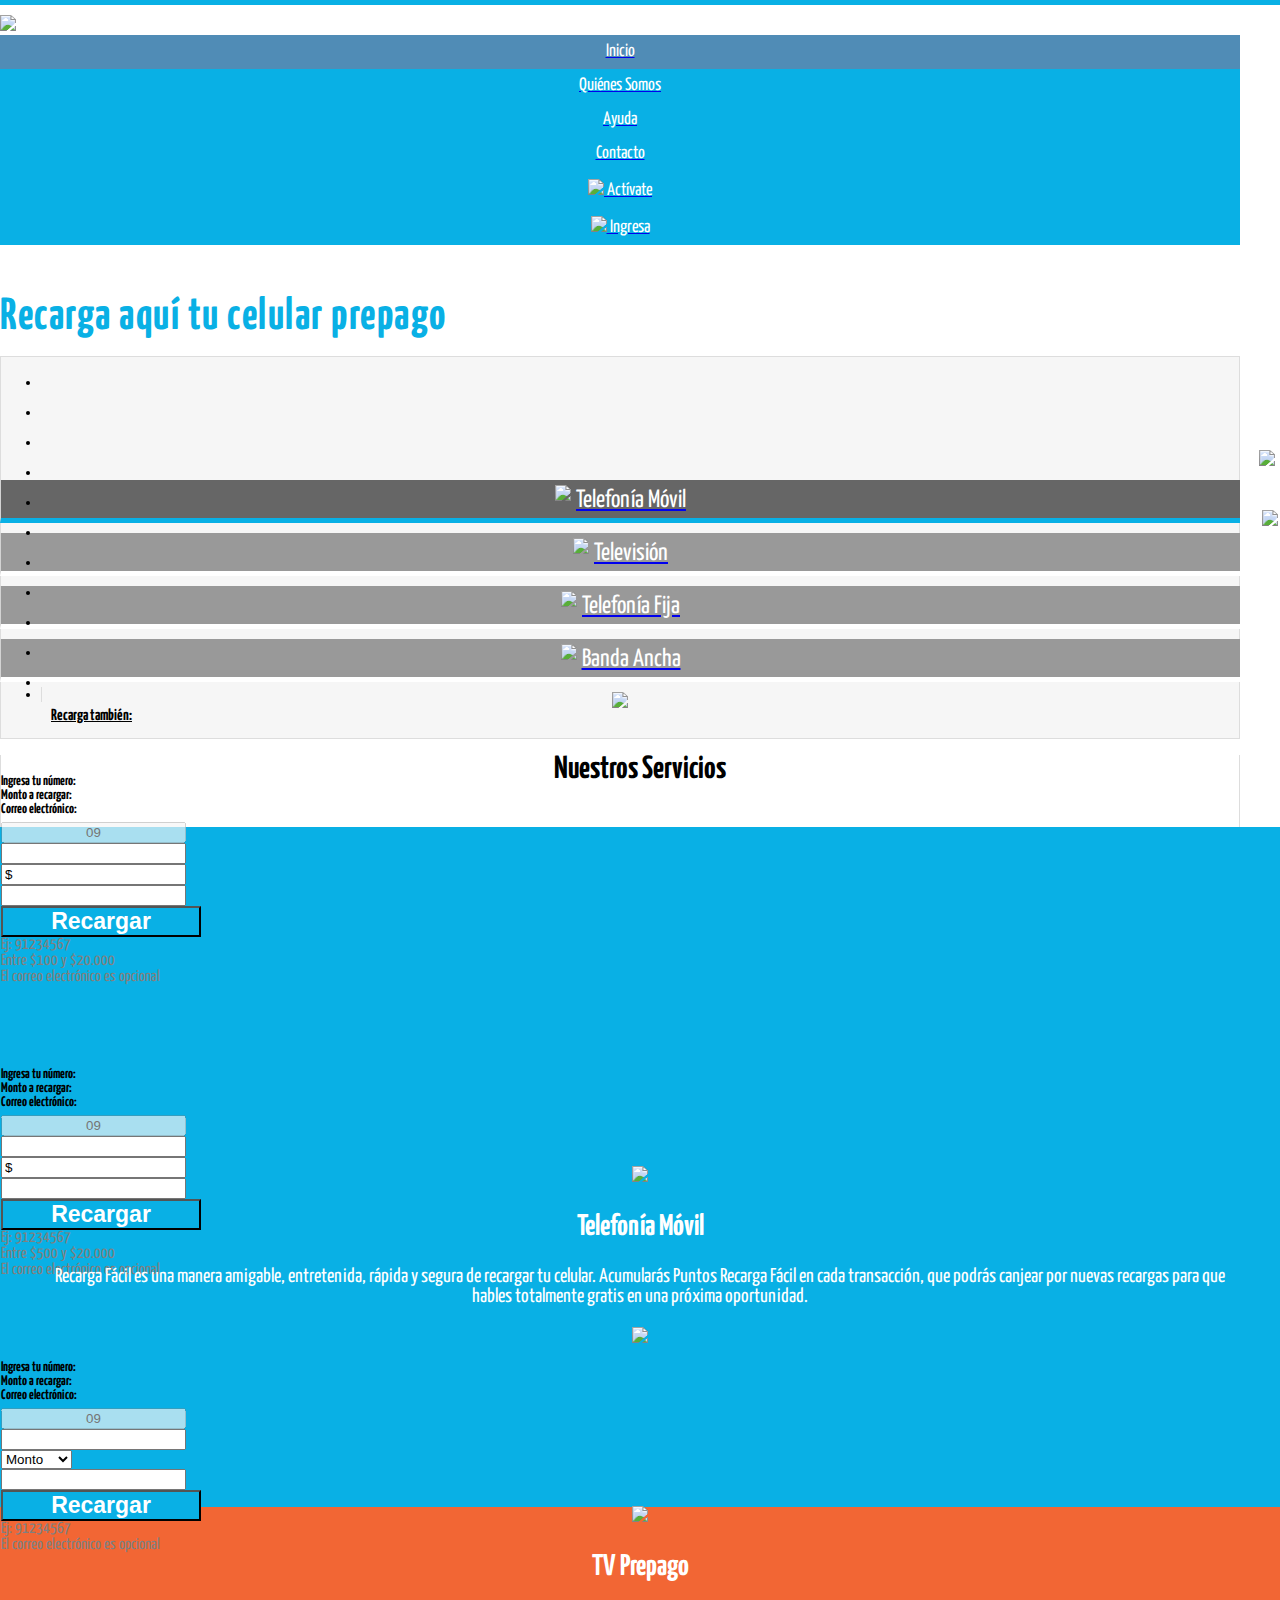
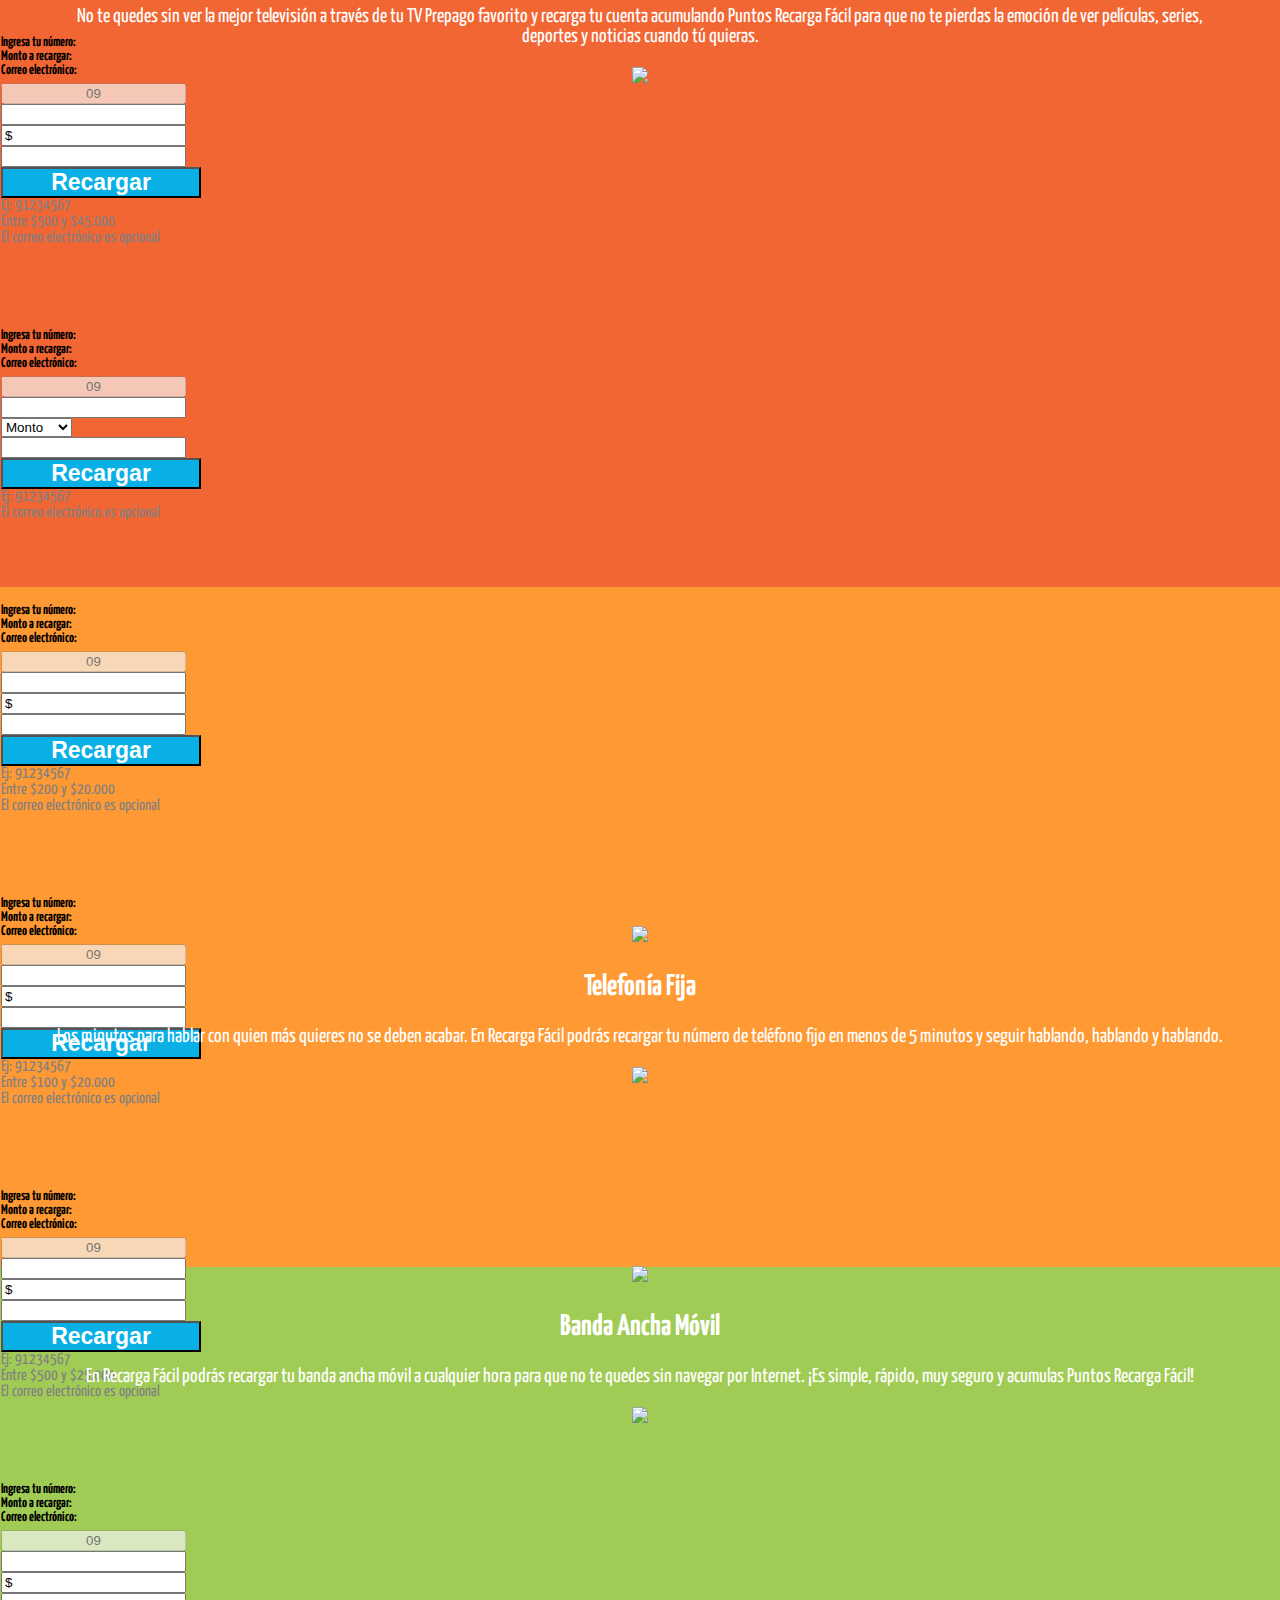
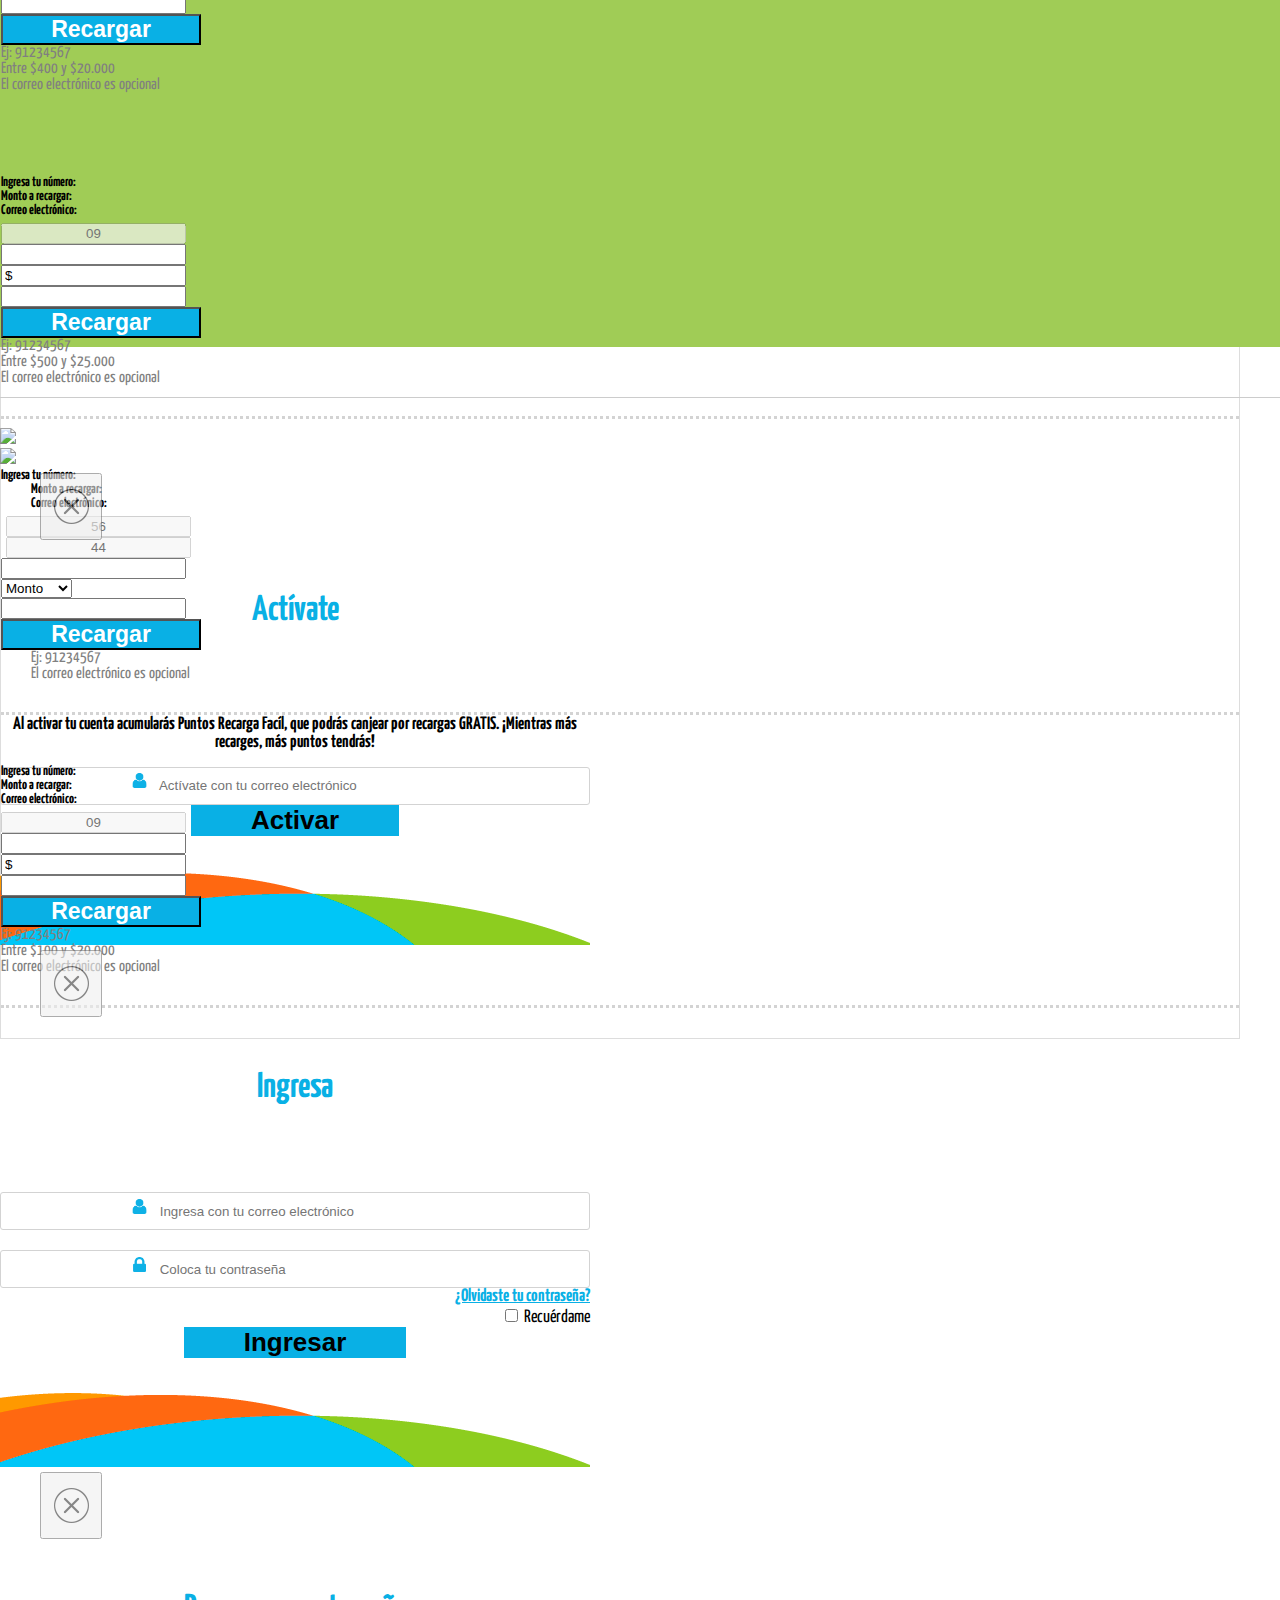
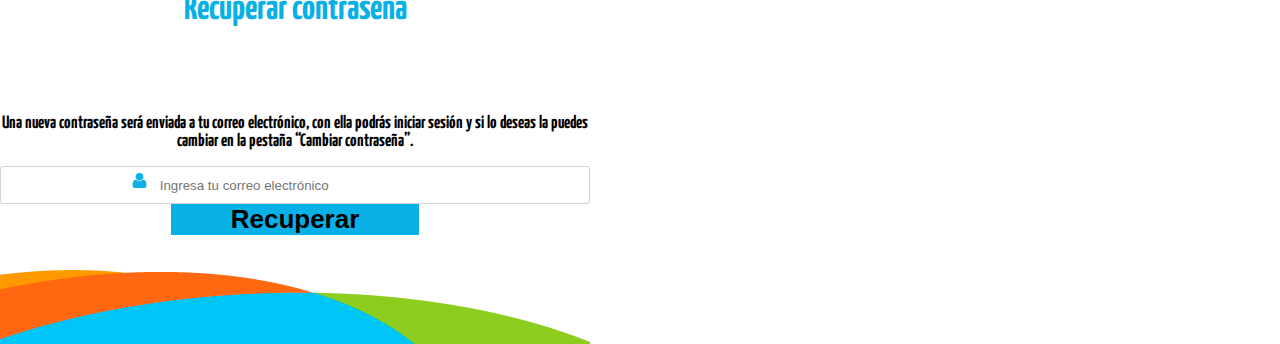
==== commit 335e04af: "Cambios en detalles de textos en modal" ====
--- a/index.html
+++ b/index.html
@@ -28,8 +28,8 @@
         <div class="col-xs-3"></div>
         <div class="col-xs-6">
           <div class="row">
-            <a href="#"><div class="col-xs-2 menu_sup">Inicio</div></a>
-            <a href="#"><div class="col-xs-2 menu_sup">Quiénes Somos</div></a>
+            <a href="#"><div class="col-xs-2 menu_sup activo">Inicio</div></a>
+            <a href="quienes_somos.html"><div class="col-xs-2 menu_sup">Quiénes Somos</div></a>
             <a href="#"><div class="col-xs-2 menu_sup">Ayuda</div></a>
             <a href="#"><div class="col-xs-2 menu_sup">Contacto</div></a>
             <a href="#myModal" data-toggle="modal" data-target="#myModal" ><div class="col-xs-2 menu_sup"><img src="imagenes/icono_activate.png" width="15"> Actívate</div></a>
@@ -52,7 +52,7 @@
        
         <div class="container">
         <div class="col-xs-12">
-        <ul class="nav nav-tabs">
+        <ul class="nav nav-tabs recarga_companias">
           <li class="active"><a href="#tab-1" class="primera" data-toggle="tab" aria-expanded="true"><div class="movistar"></div></a></li>
           <li><a href="#tab-2" data-toggle="tab"><div class="entel"></div></a></li>
           <li><a href="#tab-3" data-toggle="tab"><div class="claro"></div></a></li>
@@ -683,18 +683,18 @@
               <button type="button" class="close" data-dismiss="modal" aria-label="Close"><img src="imagenes/btn_cerrar.png"></button>
               <h4 class="modal-title" id="myModalLabel">Actívate</h4>
             </div>
-            <div class="modal-body">
+            <div class="modal-body activate">
               <div class="act_mail">
                 <div class="row">
                   <div class="col-xs-2"></div>
-                  <div class="col-xs-8 sub_tit_mod"><img src="imagenes/icono_mail.png" height="15"><input type="text" name="activate" value=" Actívate con tu email" class="im_activa" ></div>
+                  <div class="col-sm-8 contenido_mod"><b>Al activar tu cuenta acumularás Puntos Recarga Facíl, que podrás canjear por recargas GRATIS. ¡Mientras más recarges, más puntos tendrás!</b></div>
                   <div class="col-xs-2"></div>
                 </div>
-              </div>
-              <div class="row">
-                  <div class="col-xs-2"></div>
-                  <div class="col-sm-8 contenido_mod">Al activar tu cuenta acumularás Puntos Recarga Facíl, que podrás canjear por recargas GRATIS. ¡Mientras más recarges, más puntos tendrás!</div>
-                  <div class="col-xs-2"></div>
+                <div class="row">
+                  <div class="col-xs-2"></div>
+                  <div class="col-xs-8 sub_tit_mod"><img src="imagenes/icono_mail.png" height="15"><input type="text" name="activate" placeholder=" Actívate con tu correo electrónico" class="im_activa" ></div>
+                  <div class="col-xs-2"></div>
+                </div>
               </div>
             </div>
             <div class="modal-footer">
@@ -705,6 +705,7 @@
       </div>
 
 <!-- Modal Ingresa -->
+
       <div class="modal fade" id="myModal2" tabindex="-1" role="dialog" aria-labelledby="myModalLabel">
         <div class="modal-dialog" role="document">
           <div class="modal-content">
@@ -712,22 +713,22 @@
               <button type="button" class="close" data-dismiss="modal" aria-label="Close"><img src="imagenes/btn_cerrar.png"></button>
               <h4 class="modal-title" id="myModalLabel">Ingresa</h4>
             </div>
-            <div class="modal-body">
+            <div class="modal-body ingresa">
               <div class="act_mail">
                 <div class="row">
                   <div class="col-xs-2"></div>
-                  <div class="col-xs-8 sub_tit_mod"><img src="imagenes/icono_mail.png" height="15"><input type="text" name="activate" value=" Ingresa con tu mail" class="im_activa" ></div>
+                  <div class="col-xs-8 sub_tit_mod ingresa"><img src="imagenes/icono_mail.png" height="15"><input type="text" name="activate" placeholder=" Ingresa con tu correo electrónico" class="im_activa" ></div>
                   <div class="col-xs-2"></div>
                 </div>
                 <div class="row">
                   <div class="col-xs-2"></div>
-                  <div class="col-xs-8 sub_tit_mod pass"><img src="imagenes/icono_candado.png" height="15"><input type="text" name="activate" value=" Coloca tu contraseña" class="im_activa" ></div>
+                  <div class="col-xs-8 sub_tit_mod pass"><img src="imagenes/icono_candado.png" height="15"><input type="text" name="activate" placeholder=" Coloca tu contraseña" class="im_activa" ></div>
                   <div class="col-xs-2"></div>
                 </div>
                 <div class="row">
                   <div class="col-xs-6"></div>
                   <div class="col-xs-4 lost_pass">
-                    <div class="col-xs-12 lost_pass"><a href="#myModal3" data-toggle="modal" data-target="#myModal3" data-dismiss="modal" ><b>¿Olvidaste tu contraseña?</b></a></div>
+                    <div class="col-xs-12 lost_pass"><a href="#myModal3"><b>¿Olvidaste tu contraseña?</b></a></div>
                     <div class="col-xs-12 lost_pass"><label class="recuerdame"><input type="checkbox" value=""> Recuérdame</label></div>
                   </div>
                   <div class="col-xs-2"></div>
@@ -741,7 +742,8 @@
         </div>
       </div>
 
-<!-- Modal Recupera -->
+<!-- Modal Recupera (este modal se activa al presinar ¿Olvidaste tu contrtaseña? del modal "Modal Ingresa" ) -->
+
       <div class="modal fade" id="myModal3" tabindex="-1" role="dialog" aria-labelledby="myModalLabel">
         <div class="modal-dialog" role="document">
           <div class="modal-content">
@@ -749,18 +751,18 @@
               <button type="button" class="close" data-dismiss="modal" aria-label="Close"><img src="imagenes/btn_cerrar.png"></button>
               <h4 class="modal-title" id="myModalLabel">Recuperar contraseña</h4>
             </div>
-            <div class="modal-body">
+            <div class="modal-body activate">
               <div class="act_mail">
+              <div class="row">
+                  <div class="col-xs-2"></div>
+                  <div class="col-sm-8 contenido_mod"><b>Una nueva contraseña será enviada a tu correo electrónico, con ella podrás iniciar sesión y si lo deseas la puedes cambiar en la pestaña “Cambiar contraseña”.</b></div>
+                  <div class="col-xs-2"></div>
+              </div>
                 <div class="row">
                   <div class="col-xs-2"></div>
-                  <div class="col-xs-8 sub_tit_mod"><img src="imagenes/icono_mail.png" height="15"><input type="text" name="activate" value=" Ingresa tu email" class="im_activa" ></div>
+                  <div class="col-xs-8 sub_tit_mod"><img src="imagenes/icono_mail.png" height="15"><input type="text" name="activate" placeholder=" Ingresa tu correo electrónico" class="im_activa" ></div>
                   <div class="col-xs-2"></div>
                 </div>
-              </div>
-              <div class="row">
-                  <div class="col-xs-2"></div>
-                  <div class="col-sm-8 contenido_mod">Una nueva contraseña será enviada a tu correo electrónico, con ella podrás iniciar sesión y si lo deseas la puedes cambiar en la pestaña “Cambiar contraseña”.</div>
-                  <div class="col-xs-2"></div>
               </div>
             </div>
             <div class="modal-footer">
--- a/css/estilo.css
+++ b/css/estilo.css
@@ -25,6 +25,7 @@
 
 header {
 	background-image: url("../imagenes/fondo_header1.png");
+	height: 500px;
 }
 .img_central {
 	margin-top: 10px;
@@ -534,7 +535,7 @@
 }
 
 .contenido_mod {
-	color: gray;
+	color: black;
 	font-size: 18px;
 	text-align: center;
 	padding: 0px 0px;
@@ -545,14 +546,29 @@
 	color: gray;
 	border: 1px solid lightgray;
 	padding: 2px 10px;
+	margin-top: 15px;
+	text-align: center;
+	-webkit-border-radius: 3px;
+	-moz-border-radius: 3px;
+	border-radius: 3px;
+}
+
+.modal-body.ingresa {
+	padding-bottom: 0px;
+}
+
+.sub_tit_mod.ingresa {
 	margin-top: 30px;
-	margin-bottom: 15px;
-	text-align: center;
-
+}
+
+.modal-body.activate {
+	padding-bottom: 0px;
+	padding-top: 30px;
 }
 
 .sub_tit_mod.pass {
-	margin-top: 0px;
+	margin-top: 20px;
+
 }
 
 .sub_tit_mod img {
@@ -595,6 +611,7 @@
 
 .recuerdame {
 	font-weight: normal;
+	color: black;
 }
 
 
@@ -1052,4 +1069,19 @@
 
 footer.sin_linea {
 	border-top: none;
+}
+
+.menu_sup.activo {
+	background-color: #508CB6;
+}
+
+.recarga_companias {
+	background-color: #f6f6f6;
+}
+
+.close {
+	opacity: 0.6;
+}
+.zonapuntos.solo {
+	height: 0px;
 }